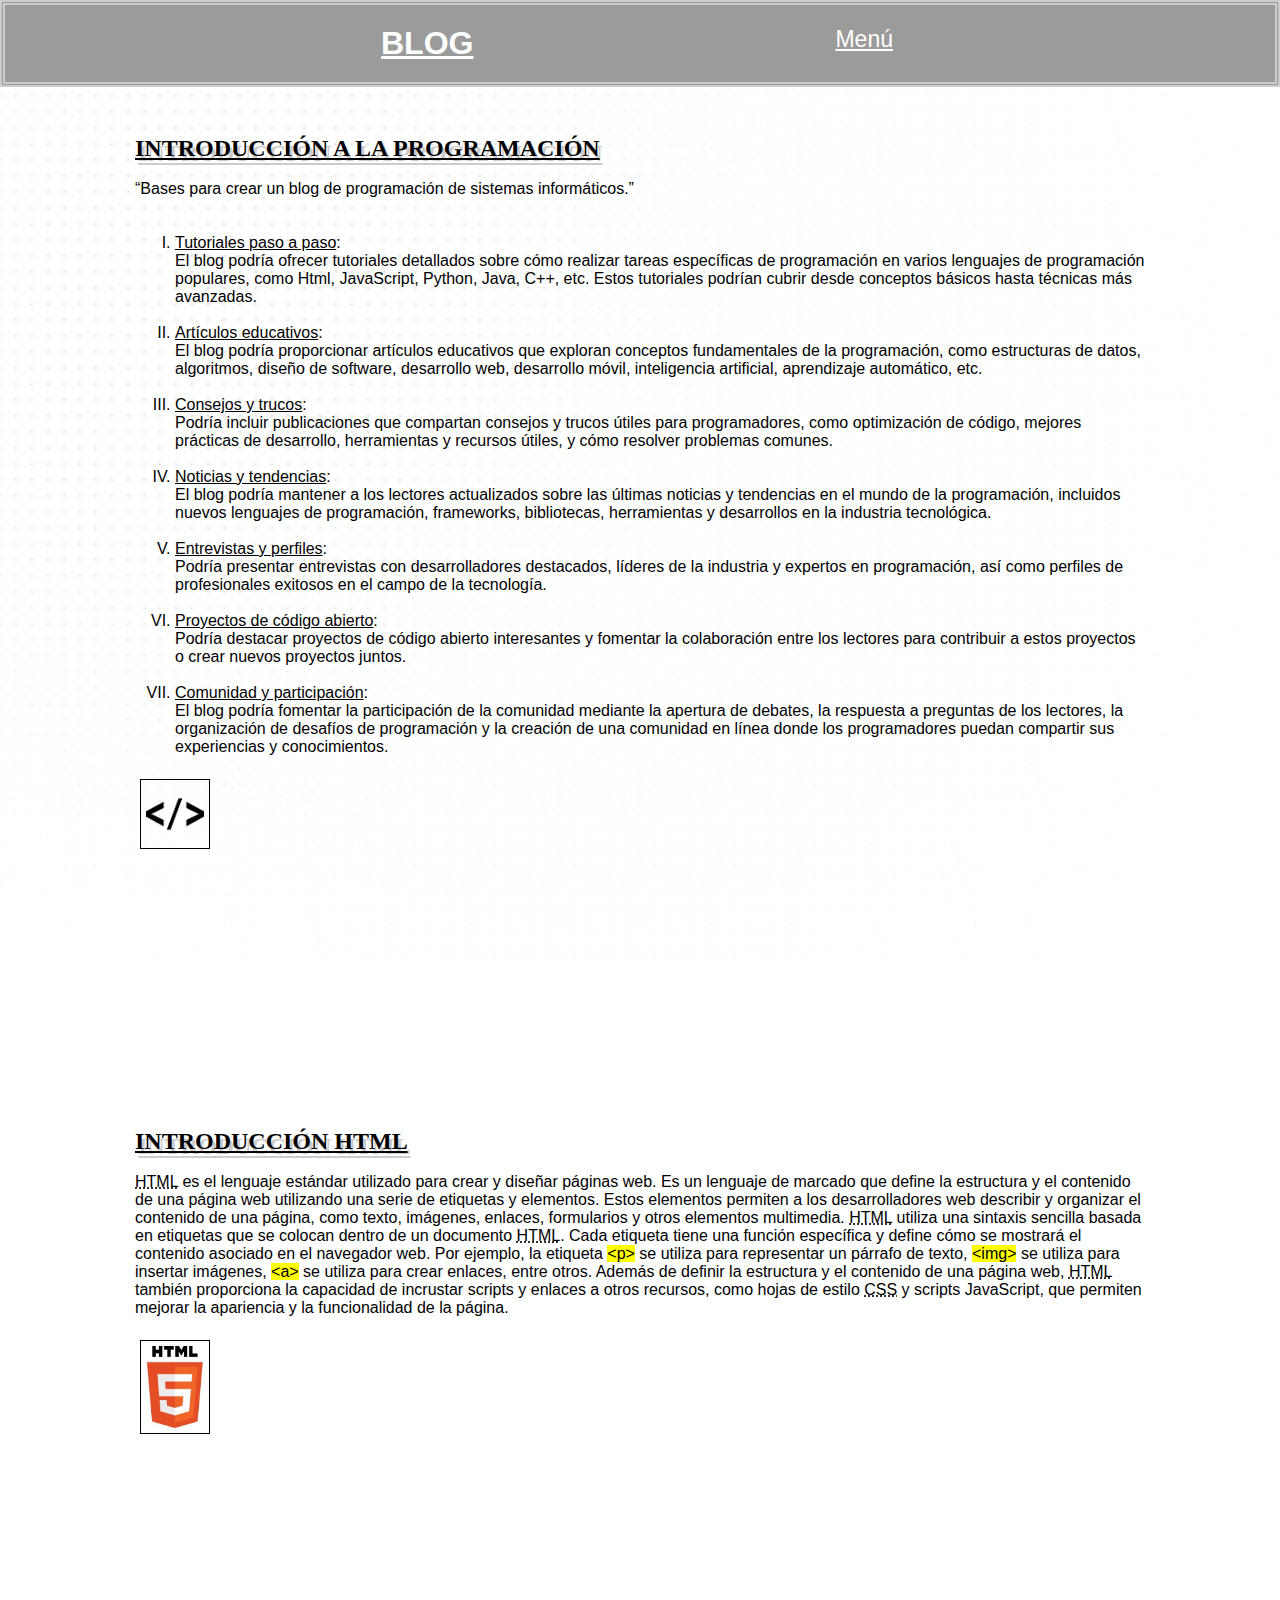
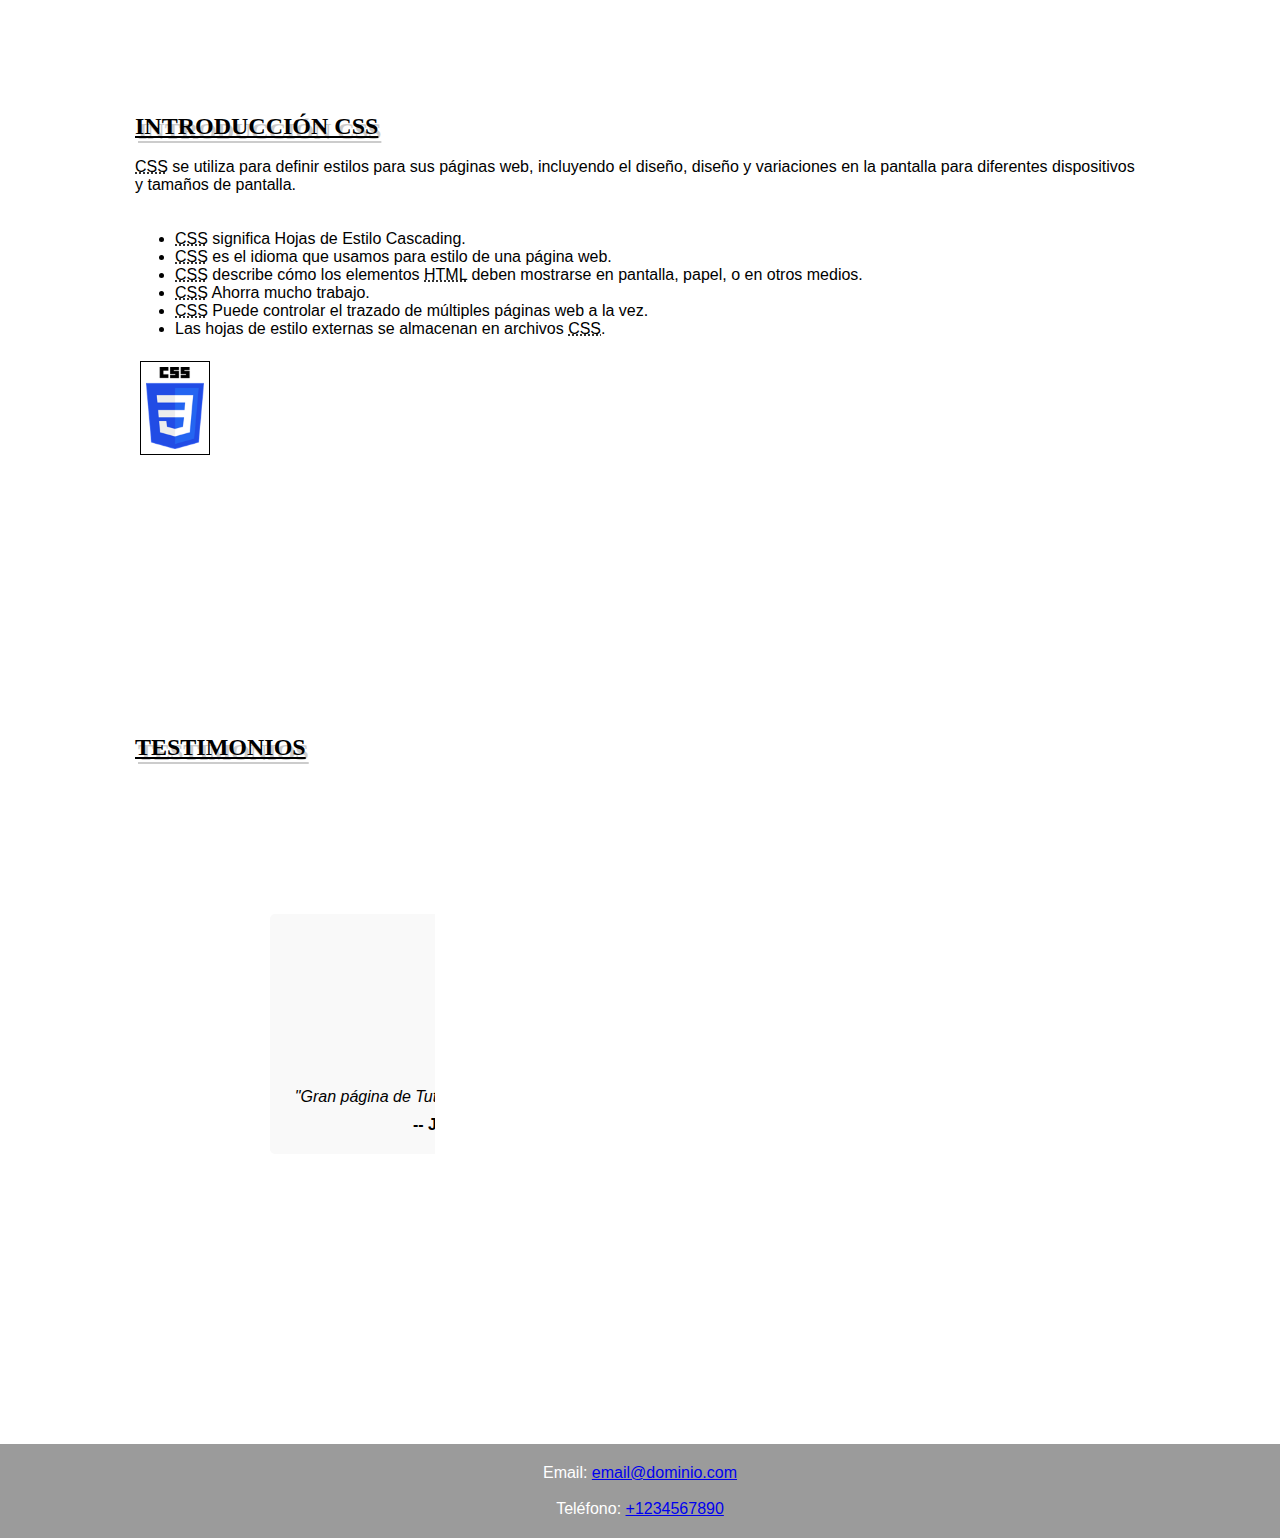
==== blog.html @ ae67fe19 "Cambios Testimonios" ====
<!-- Ejercicio 1: Crear un elemento div en HTML con clase "mi-contenedor"  -->
<!-- Ejercicio 2: Creación de un Diseño Responsivo con Media Queries -->
<!-- Ejercicio 3: Implementación Básica de Efecto Parallax con CSS -->
<!-- Ejercicio 4: Diseño de Galería de Imágenes con Efectos de Hover -->
<!-- Ejercicio 5: Diseño menú de navegación horizontal con CSS para personalizar colores, bordes y dimensiones -->
<!-- Ejercicio 6: Diseño de una Barra de Navegación Responsiva -->
<!-- Ejercicio 7: Efecto de Opacidad en Galería de Imágenes -->
<!-- Ejercicio 8: Implementación de Video de Fondo en una Página Web -->
<!-- Ejercicio 9: Estilización de Encabezados con Efectos de Texto CSS -->
<!-- Ejercicio 10: Diseño de una Sección de Testimonios con Scroll Horizontal -->
<!DOCTYPE html>
<html lang="en" id="inicio">
<head>
    <meta name="descripcion" content="Blog">
    <meta name="autor" content="Jordi">
    <meta charset="UTF-8">
    <meta name="viewport" content="width=device-width, initial-scale=1.0">
    <title>Blog</title>
    <!-- Se añade un favicon a la página principal `index.html` -->
    <link rel="icon" type="image/x-icon" href="favicon.ico">
    <!-- Uso externo de CSS con link -->
    <link rel="stylesheet" href="styles.css">
</head>
<body>
    <nav>
        <header>
          <h1><ins>BLOG</ins></h1>
        </header>
        <div class="menu">
           <button class="menu-boton"><ins>Menú</ins></button>
           <ul class="menu-lista">
              <li><a href="#inicio">Inicio</a></li>
              <li><a href="#prog">Programación</a></li>
              <li><a href="#html">HTML</a></li>
              <li><a href="#css">CSS</a></li>
              <li><a href="#Testimonios">Testimonios</a></li>
           </ul>
        </div>
    </nav>
    <section>
          <article id="prog">
             <div id="contenedor_img-1">
                 <h2><ins>Introducción a la Programación</ins></h2>
                 <br>
                 <p><q>Bases para crear un blog de programación de sistemas informáticos.</q></p>
                 <br><br>
                 <ol  type="I">
                  <li>
                    <p><ins>Tutoriales paso a paso</ins>:</p>
                  <p>El blog podría ofrecer tutoriales detallados sobre cómo realizar tareas específicas de programación en varios lenguajes de programación populares, como Html, JavaScript, Python, Java, C++, etc. Estos tutoriales podrían cubrir desde conceptos básicos hasta técnicas más avanzadas.</p>
                  </li><br><li>
                    <p><ins>Artículos educativos</ins>:</p>
                  <p>El blog podría proporcionar artículos educativos que exploran conceptos fundamentales de la programación, como estructuras de datos, algoritmos, diseño de software, desarrollo web, desarrollo móvil, inteligencia artificial, aprendizaje automático, etc.</p>
                  </li><br><li>
                    <p><ins>Consejos y trucos</ins>:</p>
                  <p>Podría incluir publicaciones que compartan consejos y trucos útiles para programadores, como optimización de código, mejores prácticas de desarrollo, herramientas y recursos útiles, y cómo resolver problemas comunes.</p>
                  </li><br><li>
                    <p><ins>Noticias y tendencias</ins>:</p>
                  <p>El blog podría mantener a los lectores actualizados sobre las últimas noticias y tendencias en el mundo de la programación, incluidos nuevos lenguajes de programación, frameworks, bibliotecas, herramientas y desarrollos en la industria tecnológica.</p>
                  </li><br><li>
                    <p><ins>Entrevistas y perfiles</ins>:</p>
                  <p>Podría presentar entrevistas con desarrolladores destacados, líderes de la industria y expertos en programación, así como perfiles de profesionales exitosos en el campo de la tecnología.</p>
                  </li><br><li>
                    <p><ins>Proyectos de código abierto</ins>:</p>
                  <p>Podría destacar proyectos de código abierto interesantes y fomentar la colaboración entre los lectores para contribuir a estos proyectos o crear nuevos proyectos juntos.</p>
                  </li><br><li>
                    <p><ins>Comunidad y participación</ins>:</p>
                  <p>El blog podría fomentar la participación de la comunidad mediante la apertura de debates, la respuesta a preguntas de los lectores, la organización de desafíos de programación y la creación de una comunidad en línea donde los programadores puedan compartir sus experiencias y conocimientos.</p>
                  </li>
                </pre>
              </ol>
                <br>
                 <img src="code.png">
              </div>
          </article>
        <article  id="html">
          <div id="contenedor_img-2">
             <h2><ins>Introducción HTML</ins></h2>
             <br>
             <p><abbr title="(HyperText Markup Language)">HTML</abbr> es el lenguaje estándar utilizado para crear y diseñar páginas web. Es un lenguaje de marcado que define la estructura y el contenido de una página web utilizando una serie de etiquetas y elementos. Estos elementos permiten a los desarrolladores web describir y organizar el contenido de una página, como texto, imágenes, enlaces, formularios y otros elementos multimedia.
             <abbr title="(HyperText Markup Language)">HTML</abbr> utiliza una sintaxis sencilla basada en etiquetas que se colocan dentro de un documento <abbr title="(HyperText Markup Language)">HTML</abbr>. Cada etiqueta tiene una función específica y define cómo se mostrará el contenido asociado en el navegador web. Por ejemplo, la etiqueta <mark>&lt;p&gt</mark> se utiliza para representar un párrafo de texto, <mark>&lt;img&gt</mark> se utiliza para insertar imágenes, <mark>&lt;a&gt</mark> se utiliza para crear enlaces, entre otros.
             Además de definir la estructura y el contenido de una página web, <abbr title="(HyperText Markup Language)">HTML</abbr> también proporciona la capacidad de incrustar scripts y enlaces a otros recursos, como hojas de estilo <abbr title="(Cascading Style Sheets)">CSS</abbr> y scripts JavaScript, que permiten mejorar la apariencia y la funcionalidad de la página.</p>
             <br>
             <img src="html.jpg">
          </div>
        </article>
        <article id="css">
          <div id="contenedor_img-3">
             <h2><ins>Introducción CSS</ins></h2>
             <br>
             <p><abbr title="(Cascading Style Sheets)">CSS</abbr> se utiliza para definir estilos para sus páginas web, incluyendo el diseño, diseño y variaciones en la pantalla para diferentes dispositivos y tamaños de pantalla.</p>
             <br><br>
             <ul type="dots">
              <li><p><abbr title="(Cascading Style Sheets)">CSS</abbr> significa Hojas de Estilo Cascading.</p></li>
              <li><p><abbr title="(Cascading Style Sheets)">CSS</abbr> es el idioma que usamos para estilo de una página web.</p></li>
              <li><p><abbr title="(Cascading Style Sheets)">CSS</abbr> describe cómo los elementos <abbr title="(HyperText Markup Language)">HTML</abbr> deben mostrarse en pantalla, papel, o en otros medios.</p></li>
              <li><p><abbr title="(Cascading Style Sheets)">CSS</abbr> Ahorra mucho trabajo.</p></li> 
              <li><p><abbr title="(Cascading Style Sheets)">CSS</abbr> Puede controlar el trazado de múltiples páginas web a la vez.</p></li> 
              <li><p>Las hojas de estilo externas se almacenan en archivos <abbr title="(Cascading Style Sheets)">CSS</abbr>.</p></li>
            </ul>
             <br>
             <img src="CSS.png">
          </div>
        </article>
        <article id="Testimonios">
           <div id="contenedor_img-4">
              <h2><ins>Testimonios</ins></h2>
              <br>
              <div class="contenedor-testimonios">
                      <div class="testimonio">
                        <video autoplay muted loop id="mi_video">
                          <source src="matrix.mp4" type="video/mp4">
                        </video>
                        <p class="texto">"Gran página de Tutoriales informáticos!"</p>
                        <p class="autor">-- Jordi </p>
                      </div>
                      <div class="testimonio">
                        <video autoplay muted loop id="mi_video">
                          <source src="matrix.mp4" type="video/mp4">
                        </video>
                        <p class="texto">"Espero que añadan más contenido!"</p>
                        <p class="autor">-- Javi </p>
                      </div>
              </div>
          </div>
       </article>
    </section>
    <footer>
        <p>Email: <a href="mailto:email@dominio.com">email@dominio.com</a></p>
        <br>
        <p>Teléfono: <a href="tel:+1234567890">+1234567890</a></p>
    </footer>
</body>
</html>
---- styles.css ----
/* Reset CSS */
* {
   margin: 0;
   box-sizing: border-box;
}

/* Style */
a:hover {
   background-color: rgb(0, 0, 0);
   color: #ffffff;
}

body {
   font-family: Arial, sans-serif;
}

footer {
   width: 100%;
   margin: auto;
   padding: 20px;
   background-color: #9b9b9b;
   color:white;
   text-align: center;
}

/* Ejercicio 1: Crear un elemento div en HTML con id "contenedor" */
/* Ejercicio 3: Implementación Básica de Efecto Parallax con CSS */
#contenedor_img-1 {
   /* Estilos para la primera capa */
   background-image: url("blanco.jpg");
   background-attachment: fixed;
   position: relative;
   background-repeat: no-repeat;
   background-size:cover;
}

#contenedor_img-2 {
   /* Estilos para la segunda capa */
   background-image: url("rojo.jpg");
   background-attachment: fixed;
   position: relative;
   background-repeat: no-repeat;
   background-size:cover;
}

#contenedor_img-3 {
   /* Estilos para la segunda capa */
   background-image: url("azul.jpg");
   background-attachment: fixed;
   position: relative;
   background-repeat: no-repeat;
   background-size:cover;
}

#contenedor_img-4 {
   /* Estilos para la segunda capa */
   background-image: url("verde.jpg");
   background-attachment: fixed;
   position: relative;
   background-repeat: no-repeat;
   background-size:cover;
}

/* Ejercicio 5: Diseño menú de navegación horizontal con CSS para personalizar colores, bordes y dimensiones */
/* display:flex - menú en línea con espacios */
nav {
   display: flex;
   justify-content:space-evenly;
   border: 5px solid #ccc;
   border-style:double;
   padding: 20px;
   position: fixed;
   z-index: 1;
   width: 100%;
   background-color: #9b9b9b;
   color:white;
}

/* Ejercicio 9: Estilización de Encabezados con Efectos de Texto CSS */
section {
   article div h2 {
      text-shadow: 3px 5px #ccc;
      font-family: Italic, serif;
      text-transform: uppercase;
   }
}

/* Ejercicio 6: Diseño de una Barra de Navegación Responsiva */
.menu {
   position: relative;
   display: inline-block;
 }
 
 .menu-boton {
   background-color: inherit;
   font-size: 23px;
   color: inherit;
   padding: 10px auto;
   border: none;
   cursor: pointer;
 }
 
 .menu-lista {
   position: absolute;
   list-style-type: none;
   padding: 0;
   background-color: #f9f9f9;
   box-shadow: 0px 8px 16px 0px rgba(0,0,0,0.2);
   display: none;
 }
 
 .menu-lista li {
   padding: 10px;
 }
 
 .menu-lista li a {
   color: black;
   text-decoration: none;
 }
 
 .menu-lista li a:hover {
   background-color: #ccc;
 }
 
 .menu:hover .menu-lista {
   display: block;
 }
 
/* Ejercicio 4: Diseño de Galería de Imágenes con Efectos de img:hover */
/* Ejercicio 7: Efecto de Opacidad en Galería de Imágenes */
img:hover {
   background-color: rgb(255, 255, 255);
   color: #000000;
   border: 1px solid black;
   opacity:50%;
   transform: scale(1.5);
   }

article img {
   border: 1px solid black;
   padding: 5px;
   margin: 5px;
   max-width: 70px;
}

article div {
   padding: 15vh;
}

section::after {
   content: "";
   display: table;
   clear: both;
}

/* Ejercicio 8: Implementación de Video de Fondo en una Página Web */
/* Ejercicio 10: Diseño de una Sección de Testimonios con Scroll Horizontal */
 .contenedor-testimonios, #mi_video  {
   text-align: center;
   height: auto;
   max-width: 300px;
   overflow-x: auto;
   white-space: nowrap;
 }

 .testimonio {
   background-color: #f9f9f9;
   border-radius: 5px;
   padding: 20px;
   margin-bottom: 20px;
   display: inline-block;
 }
 
 .texto {
   font-style: italic;
   margin-bottom: 10px;
 }
 
 .autor {
   font-weight: bold;
 }

/* Ejercicio 2: Creación de un Diseño Responsivo con Media Queries - 768px */
@media only screen and (max-width: 768px) {
   footer {
      display: flexbox;
      flex-wrap: wrap; /* coloca los elementos en col si no hay expacio en fila */
   }

   article div {
      padding-left: 1vh;
      padding-top: 25vh;
   }

   article img {
      display: flex;
      height: auto;
      max-width: 50px;
   }

   #contenedor_img-1, #contenedor_img-2, #contenedor_img-3 {
      display:flexbox;
      flex-wrap: wrap;
      background-size:auto;
   }
   #mi_video, .contenedor-testimonios {
      height: auto;
      max-width: auto;
    }
}
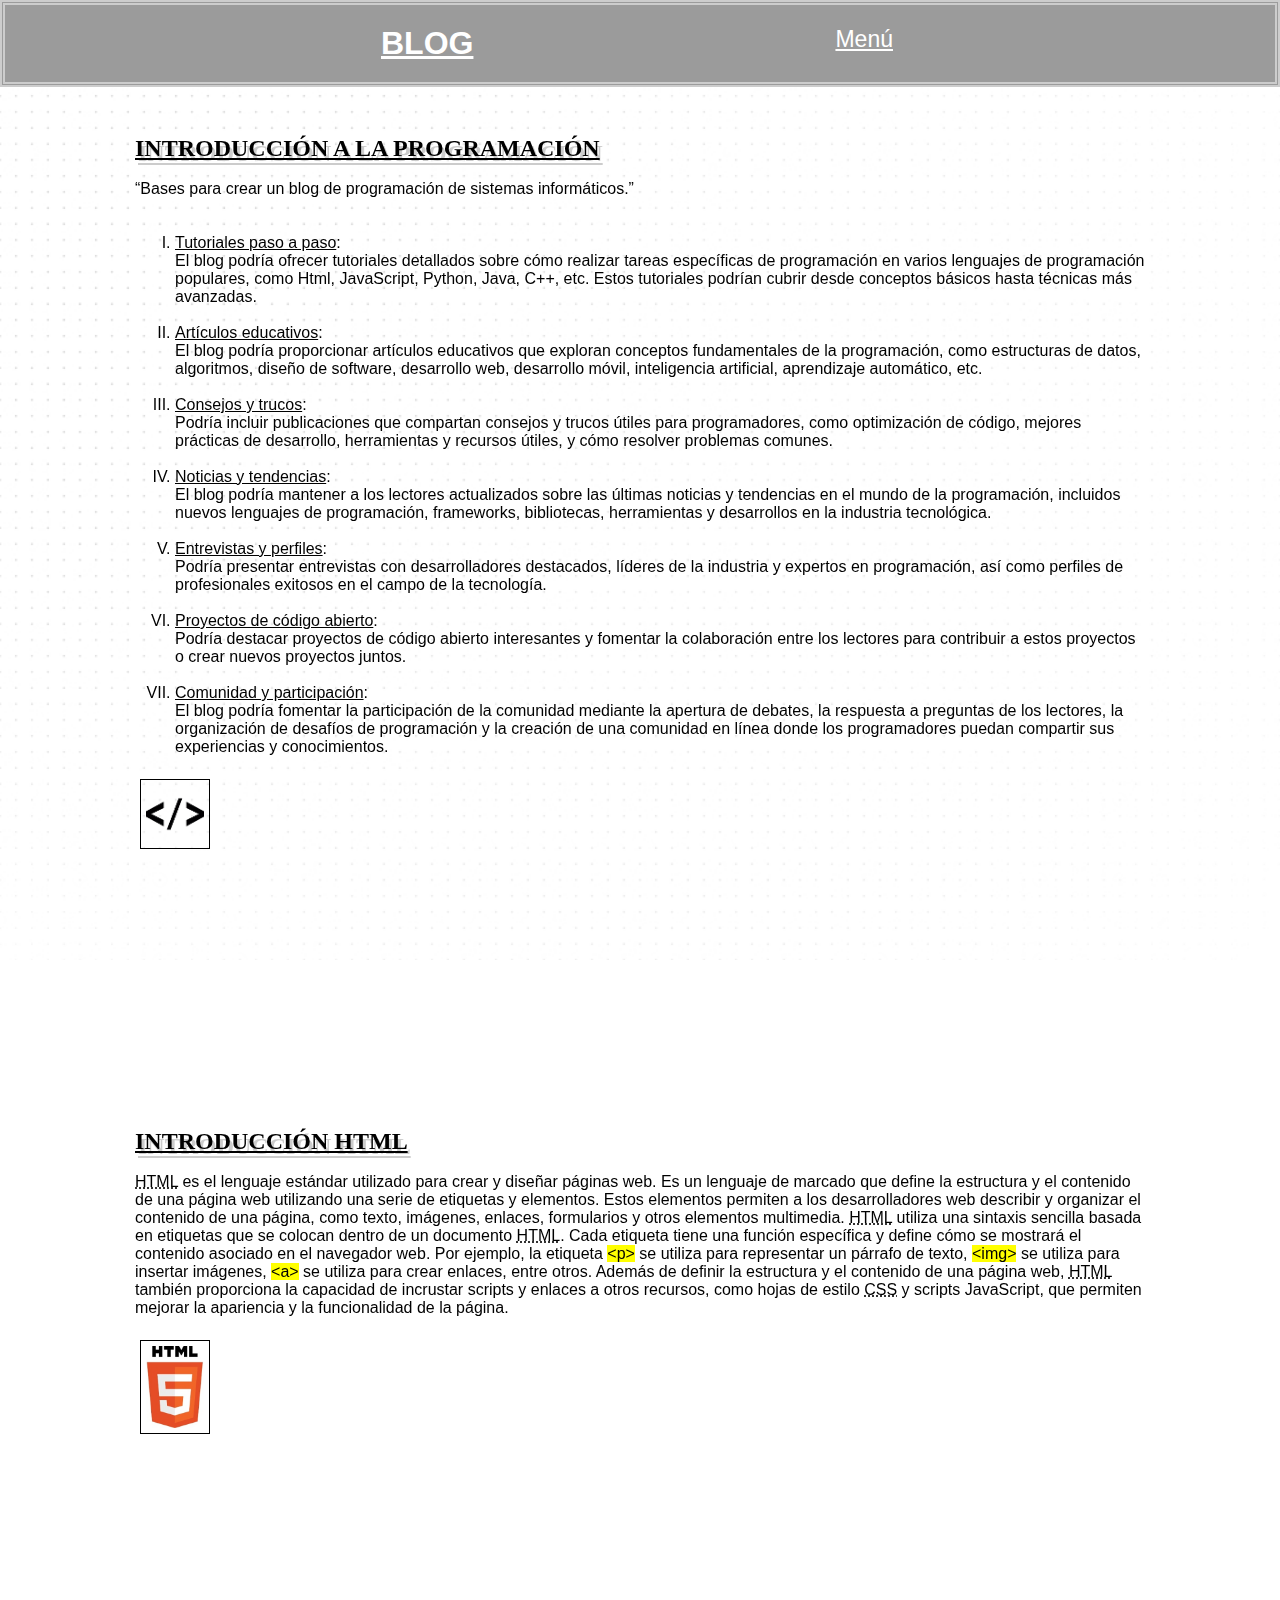
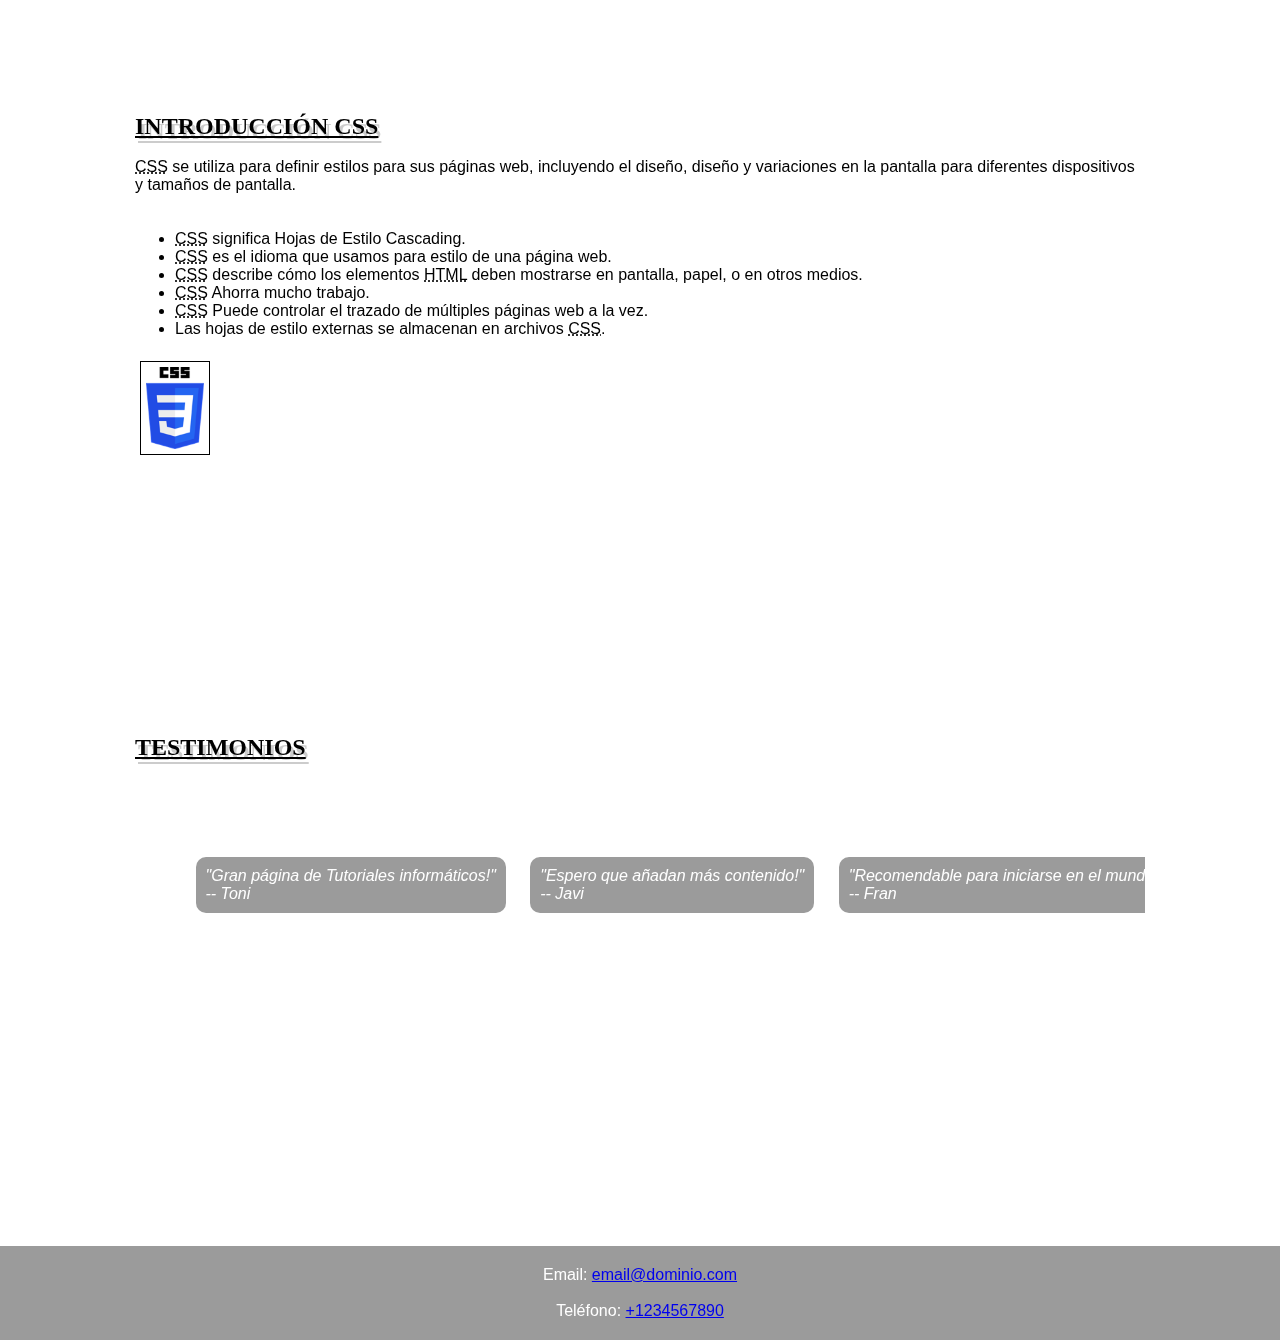
==== commit 41f1fd0a: "Cambios scroll Testimonios" ====
--- a/blog.html
+++ b/blog.html
@@ -71,7 +71,7 @@
               </ol>
                 <br>
                  <img src="code.png">
-              </div>
+             </div>
           </article>
         <article  id="html">
           <div id="contenedor_img-2">
@@ -102,28 +102,32 @@
              <img src="CSS.png">
           </div>
         </article>
-        <article id="Testimonios">
-           <div id="contenedor_img-4">
-              <h2><ins>Testimonios</ins></h2>
-              <br>
-              <div class="contenedor-testimonios">
+        <div class="article" id="Testimonios">
+           <h2><ins>Testimonios</ins></h2>
+              <div class="contenedor-video">
+                  <video autoplay muted loop>
+                      <source src="blanco.mp4" type="video/mp4">
+                  </video>
+                    <div class="contenedor-testimonios">
                       <div class="testimonio">
-                        <video autoplay muted loop id="mi_video">
-                          <source src="matrix.mp4" type="video/mp4">
-                        </video>
-                        <p class="texto">"Gran página de Tutoriales informáticos!"</p>
-                        <p class="autor">-- Jordi </p>
+                        <p>"Gran página de Tutoriales informáticos!"</p>
+                        <p>-- Toni </p>
                       </div>
                       <div class="testimonio">
-                        <video autoplay muted loop id="mi_video">
-                          <source src="matrix.mp4" type="video/mp4">
-                        </video>
-                        <p class="texto">"Espero que añadan más contenido!"</p>
-                        <p class="autor">-- Javi </p>
+                         <p>"Espero que añadan más contenido!"</p>
+                         <p>-- Javi </p>
                       </div>
+                      <div class="testimonio">
+                        <p>"Recomendable para iniciarse en el mundo de la programación."</p>
+                        <p>-- Fran </p>
+                      </div>
+                      <div class="testimonio">
+                       <p>"Gracias por los comentarios!"</p>
+                       <p>-- Jordi </p>
+                      </div>
+                    </div>
               </div>
-          </div>
-       </article>
+        </div>
     </section>
     <footer>
         <p>Email: <a href="mailto:email@dominio.com">email@dominio.com</a></p>
--- a/styles.css
+++ b/styles.css
@@ -77,13 +77,11 @@
 }
 
 /* Ejercicio 9: Estilización de Encabezados con Efectos de Texto CSS */
-section {
-   article div h2 {
+   section h2  {
       text-shadow: 3px 5px #ccc;
       font-family: Italic, serif;
       text-transform: uppercase;
    }
-}
 
 /* Ejercicio 6: Diseño de una Barra de Navegación Responsiva */
 .menu {
@@ -155,30 +153,53 @@
 
 /* Ejercicio 8: Implementación de Video de Fondo en una Página Web */
 /* Ejercicio 10: Diseño de una Sección de Testimonios con Scroll Horizontal */
- .contenedor-testimonios, #mi_video  {
-   text-align: center;
+.contenedor-testimonios {
+  position: absolute;
+  top: 40%;
+  left: 45%;
+  transform: translate(-40%, -45%);
+  width: 100%;
+  overflow: auto;
+  overflow-x:scroll; 
+  white-space: nowrap; 
+}
+
+.contenedor-video {
+   position: relative;
+   width: 100%;
+   height: 300px; 
+   overflow: hidden;
+   margin-bottom: 50px; 
+ }
+ 
+ video {
+   position: absolute;
+   top: 50%;
+   left: 50%;
+   transform: translate(-50%, -50%);
+   max-width: 100%;
+   max-height: 100%;
+   width: auto;
    height: auto;
-   max-width: 300px;
-   overflow-x: auto;
-   white-space: nowrap;
- }
-
- .testimonio {
-   background-color: #f9f9f9;
-   border-radius: 5px;
-   padding: 20px;
-   margin-bottom: 20px;
-   display: inline-block;
- }
- 
- .texto {
-   font-style: italic;
-   margin-bottom: 10px;
- }
- 
- .autor {
-   font-weight: bold;
- }
+   z-index: -1000;
+ }
+
+.testimonio {
+  display: inline-block;
+  background: #9b9b9b;
+  padding: 10px;
+  border-radius: 10px;
+  margin: 10px;
+}
+ 
+.testimonio p {
+  font-style: italic;
+  color: #ffffff;
+}
+
+.article {
+   padding: 15vh;
+}
 
 /* Ejercicio 2: Creación de un Diseño Responsivo con Media Queries - 768px */
 @media only screen and (max-width: 768px) {
@@ -187,7 +208,7 @@
       flex-wrap: wrap; /* coloca los elementos en col si no hay expacio en fila */
    }
 
-   article div {
+   article div, .article {
       padding-left: 1vh;
       padding-top: 25vh;
    }
@@ -203,8 +224,4 @@
       flex-wrap: wrap;
       background-size:auto;
    }
-   #mi_video, .contenedor-testimonios {
-      height: auto;
-      max-width: auto;
-    }
 }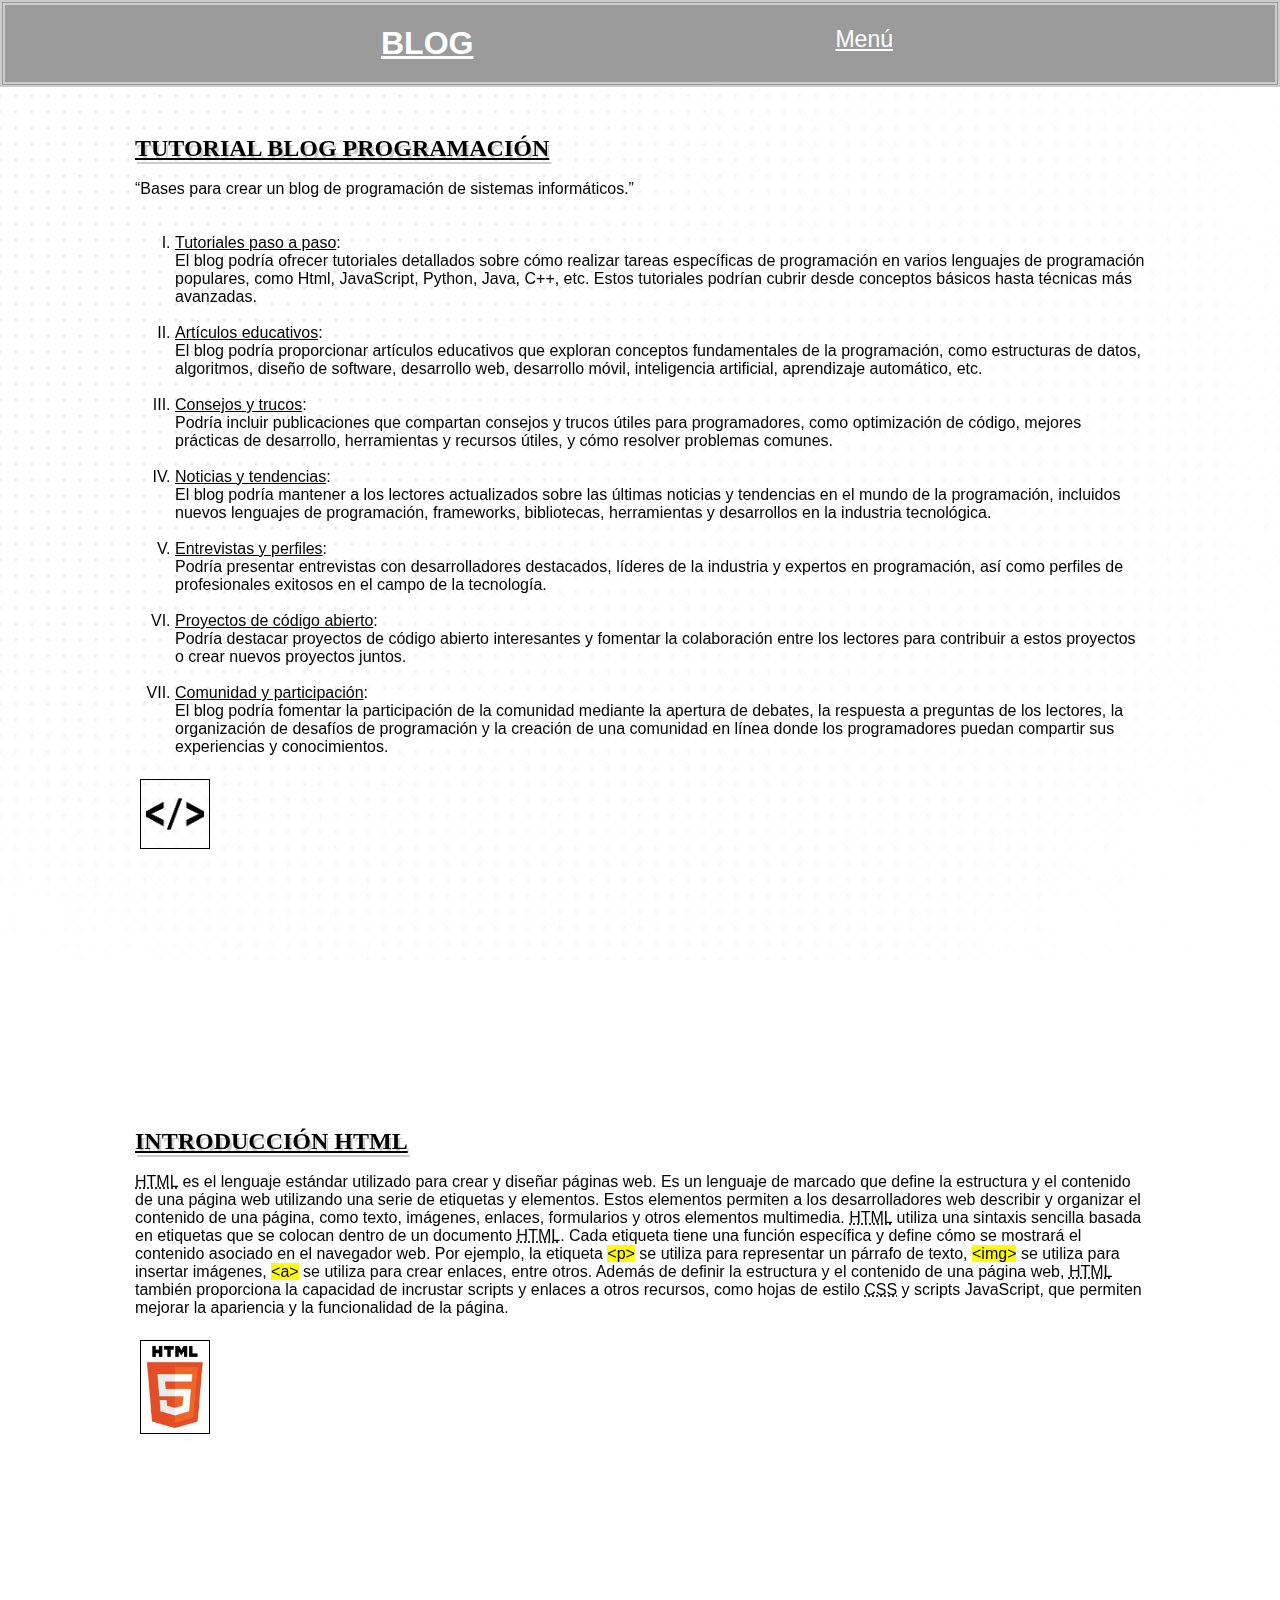
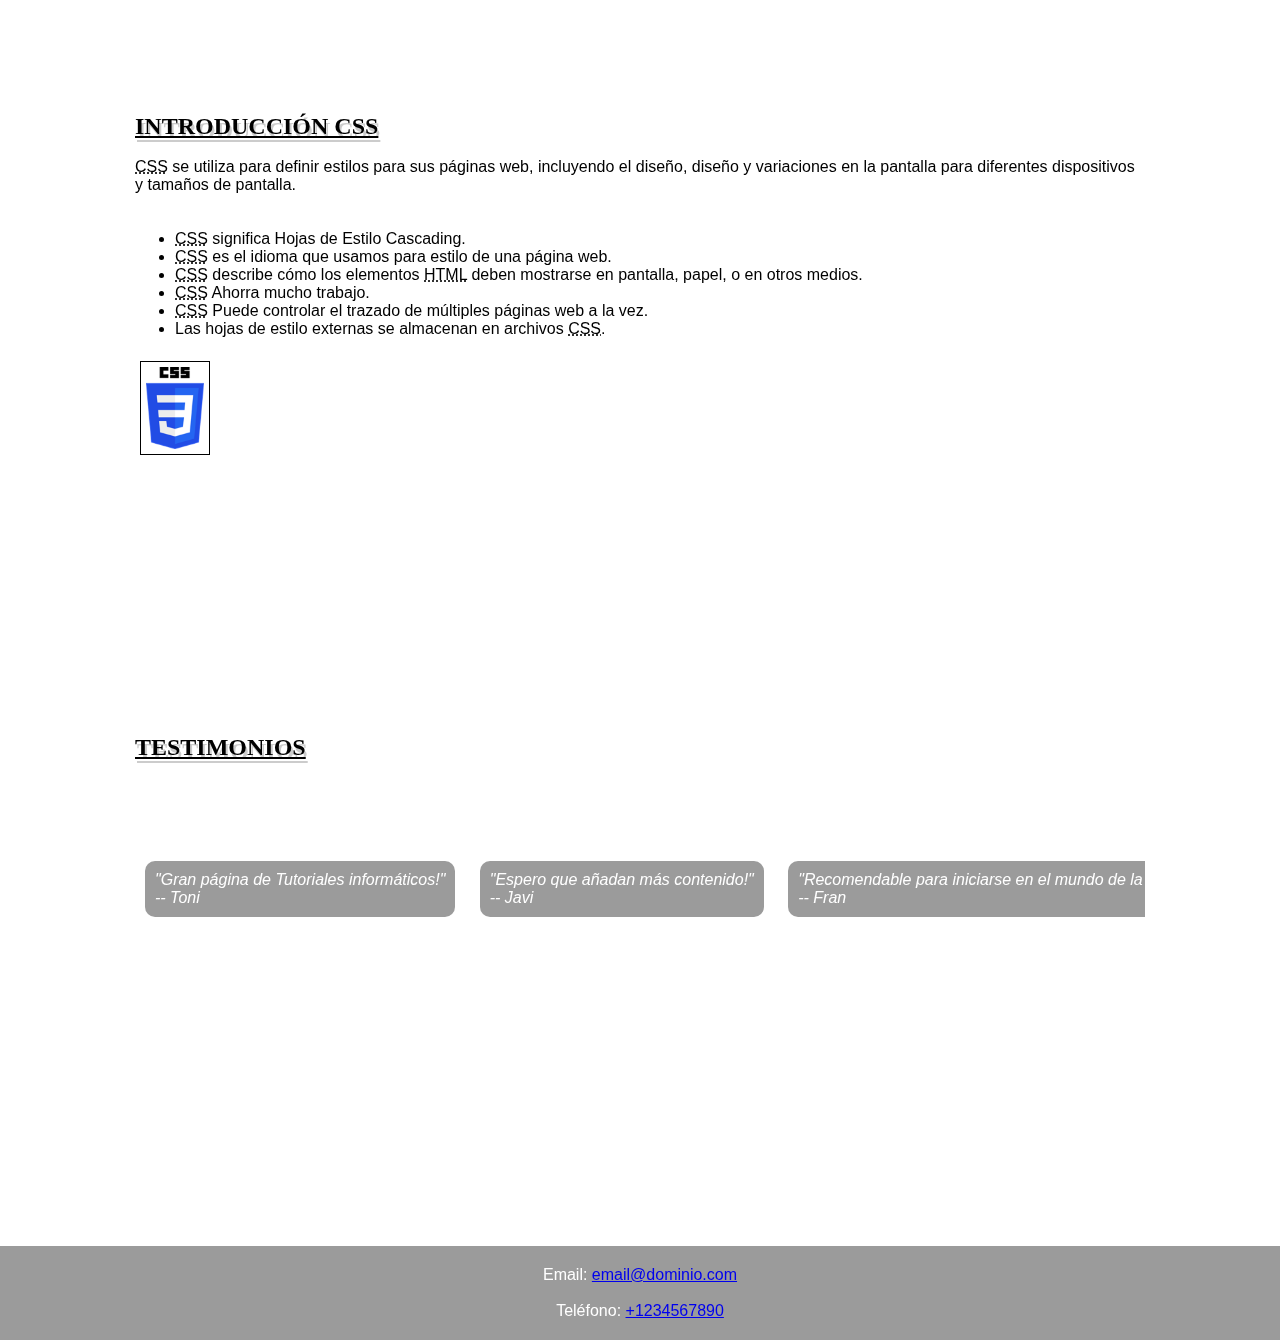
==== commit ea5d6097: "Modificacion Scroll" ====
--- a/blog.html
+++ b/blog.html
@@ -40,7 +40,7 @@
     <section>
           <article id="prog">
              <div id="contenedor_img-1">
-                 <h2><ins>Introducción a la Programación</ins></h2>
+                 <h2><ins>Tutorial Blog Programación</ins></h2>
                  <br>
                  <p><q>Bases para crear un blog de programación de sistemas informáticos.</q></p>
                  <br><br>
--- a/styles.css
+++ b/styles.css
@@ -78,7 +78,7 @@
 
 /* Ejercicio 9: Estilización de Encabezados con Efectos de Texto CSS */
    section h2  {
-      text-shadow: 3px 5px #ccc;
+      text-shadow: 2px 4px #ccc;
       font-family: Italic, serif;
       text-transform: uppercase;
    }
@@ -156,8 +156,8 @@
 .contenedor-testimonios {
   position: absolute;
   top: 40%;
-  left: 45%;
-  transform: translate(-40%, -45%);
+  left: 40%;
+  transform: translate(-40%, -40%);
   width: 100%;
   overflow: auto;
   overflow-x:scroll; 
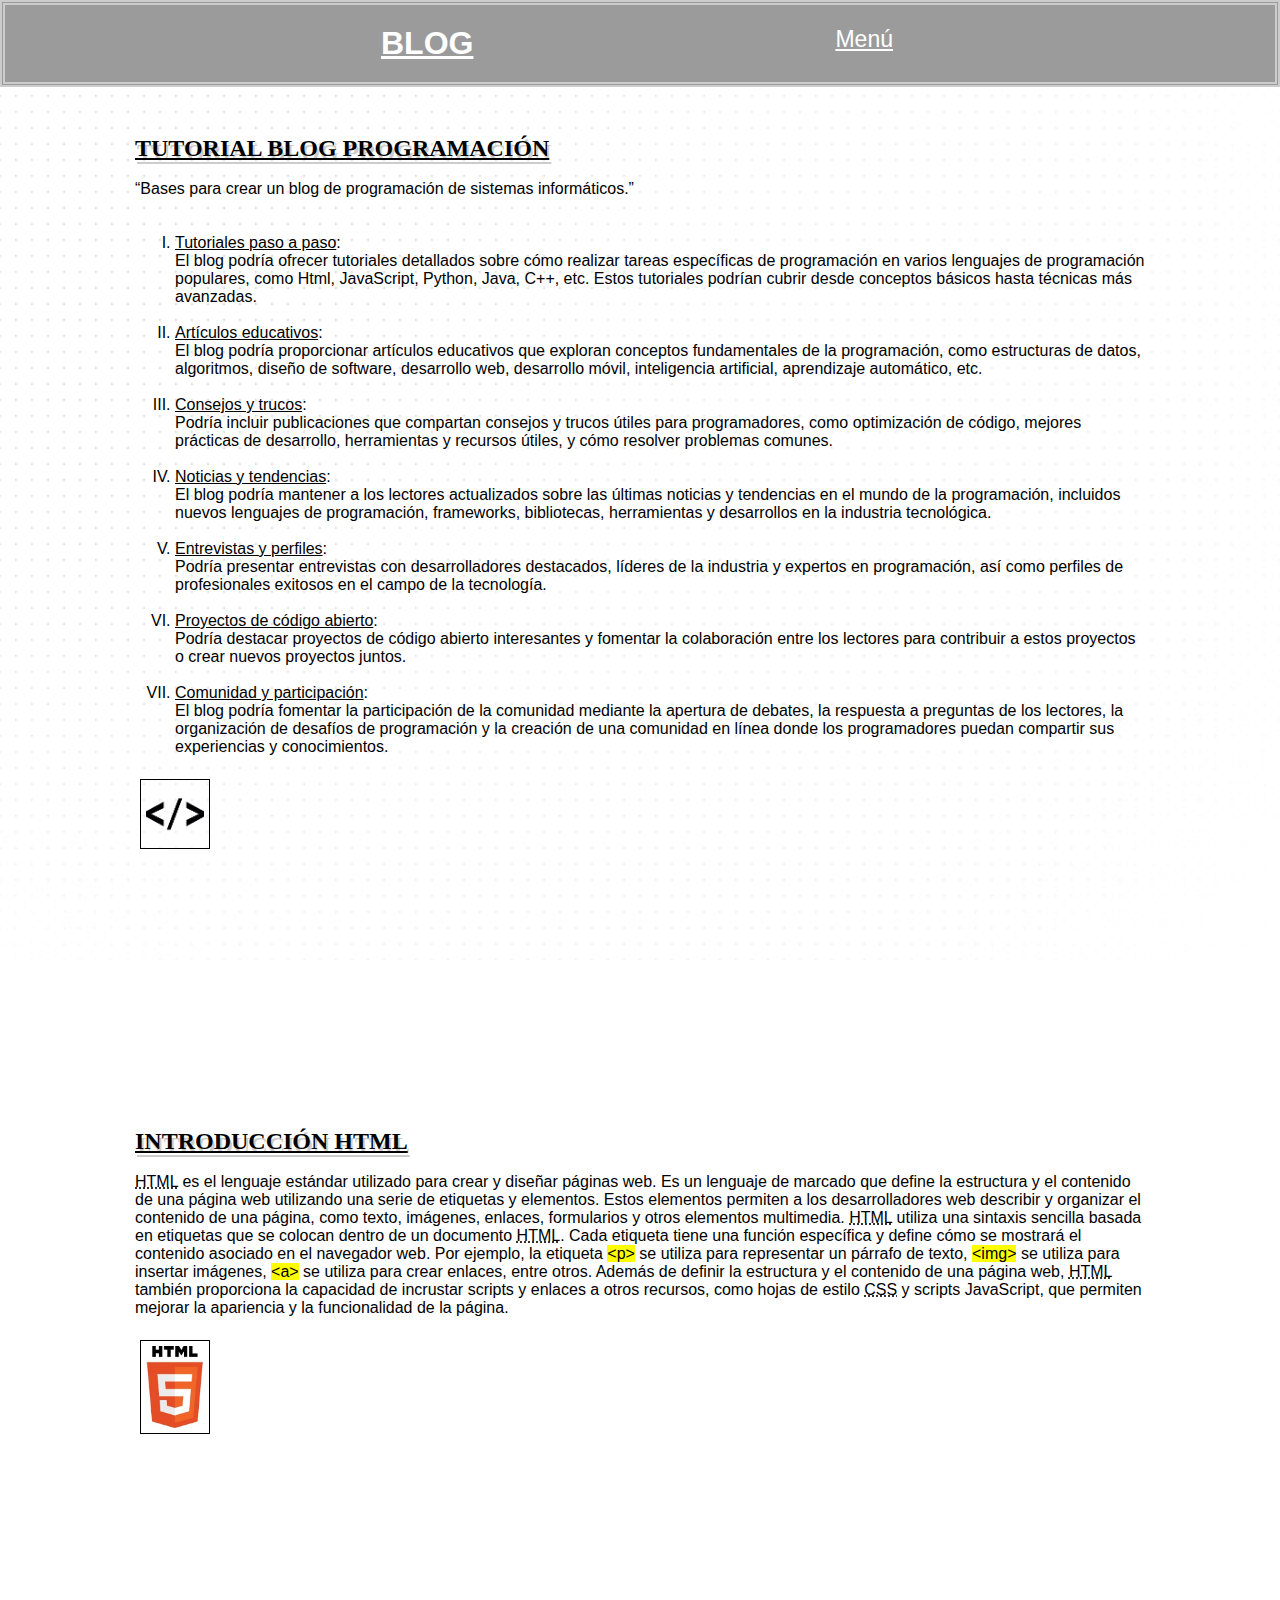
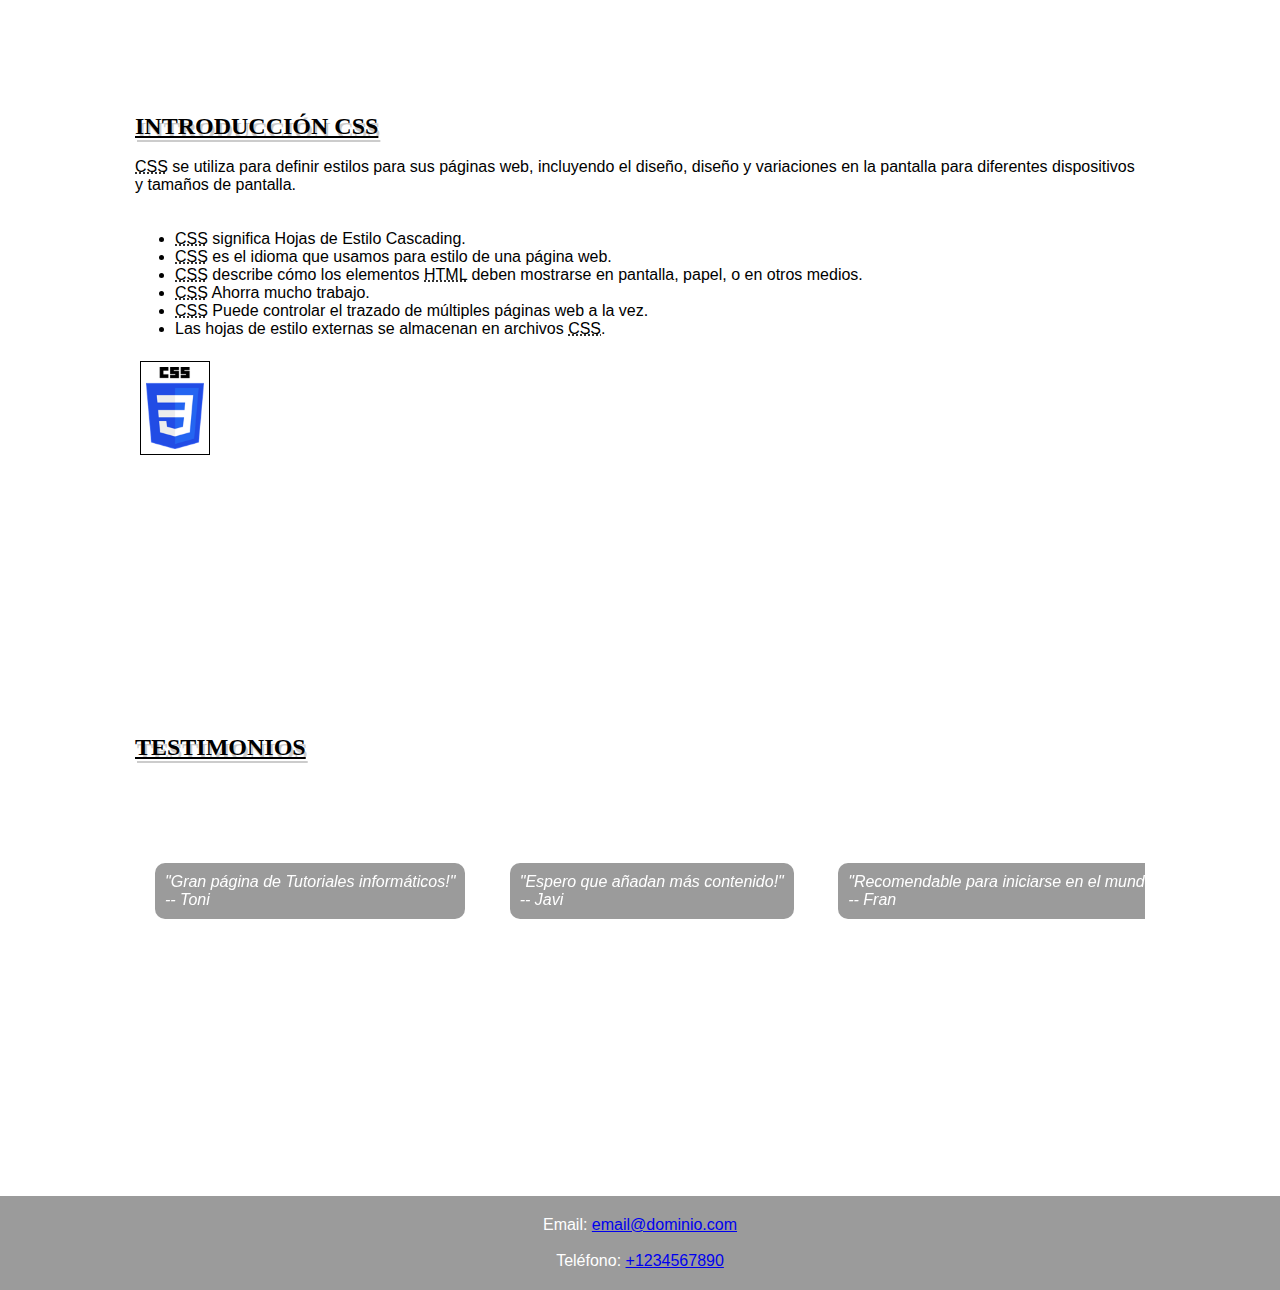
==== commit 12442585: "Pequeños cambios" ====
--- a/blog.html
+++ b/blog.html
@@ -102,8 +102,8 @@
              <img src="CSS.png">
           </div>
         </article>
-        <div class="article" id="Testimonios">
-           <h2><ins>Testimonios</ins></h2>
+        <div class="article">
+           <h2 id="Testimonios"><ins>Testimonios</ins></h2>
               <div class="contenedor-video">
                   <video autoplay muted loop>
                       <source src="blanco.mp4" type="video/mp4">
--- a/styles.css
+++ b/styles.css
@@ -159,7 +159,6 @@
   left: 40%;
   transform: translate(-40%, -40%);
   width: 100%;
-  overflow: auto;
   overflow-x:scroll; 
   white-space: nowrap; 
 }
@@ -168,8 +167,6 @@
    position: relative;
    width: 100%;
    height: 300px; 
-   overflow: hidden;
-   margin-bottom: 50px; 
  }
  
  video {
@@ -179,9 +176,6 @@
    transform: translate(-50%, -50%);
    max-width: 100%;
    max-height: 100%;
-   width: auto;
-   height: auto;
-   z-index: -1000;
  }
 
 .testimonio {
@@ -189,7 +183,7 @@
   background: #9b9b9b;
   padding: 10px;
   border-radius: 10px;
-  margin: 10px;
+  margin: 20px;
 }
  
 .testimonio p {
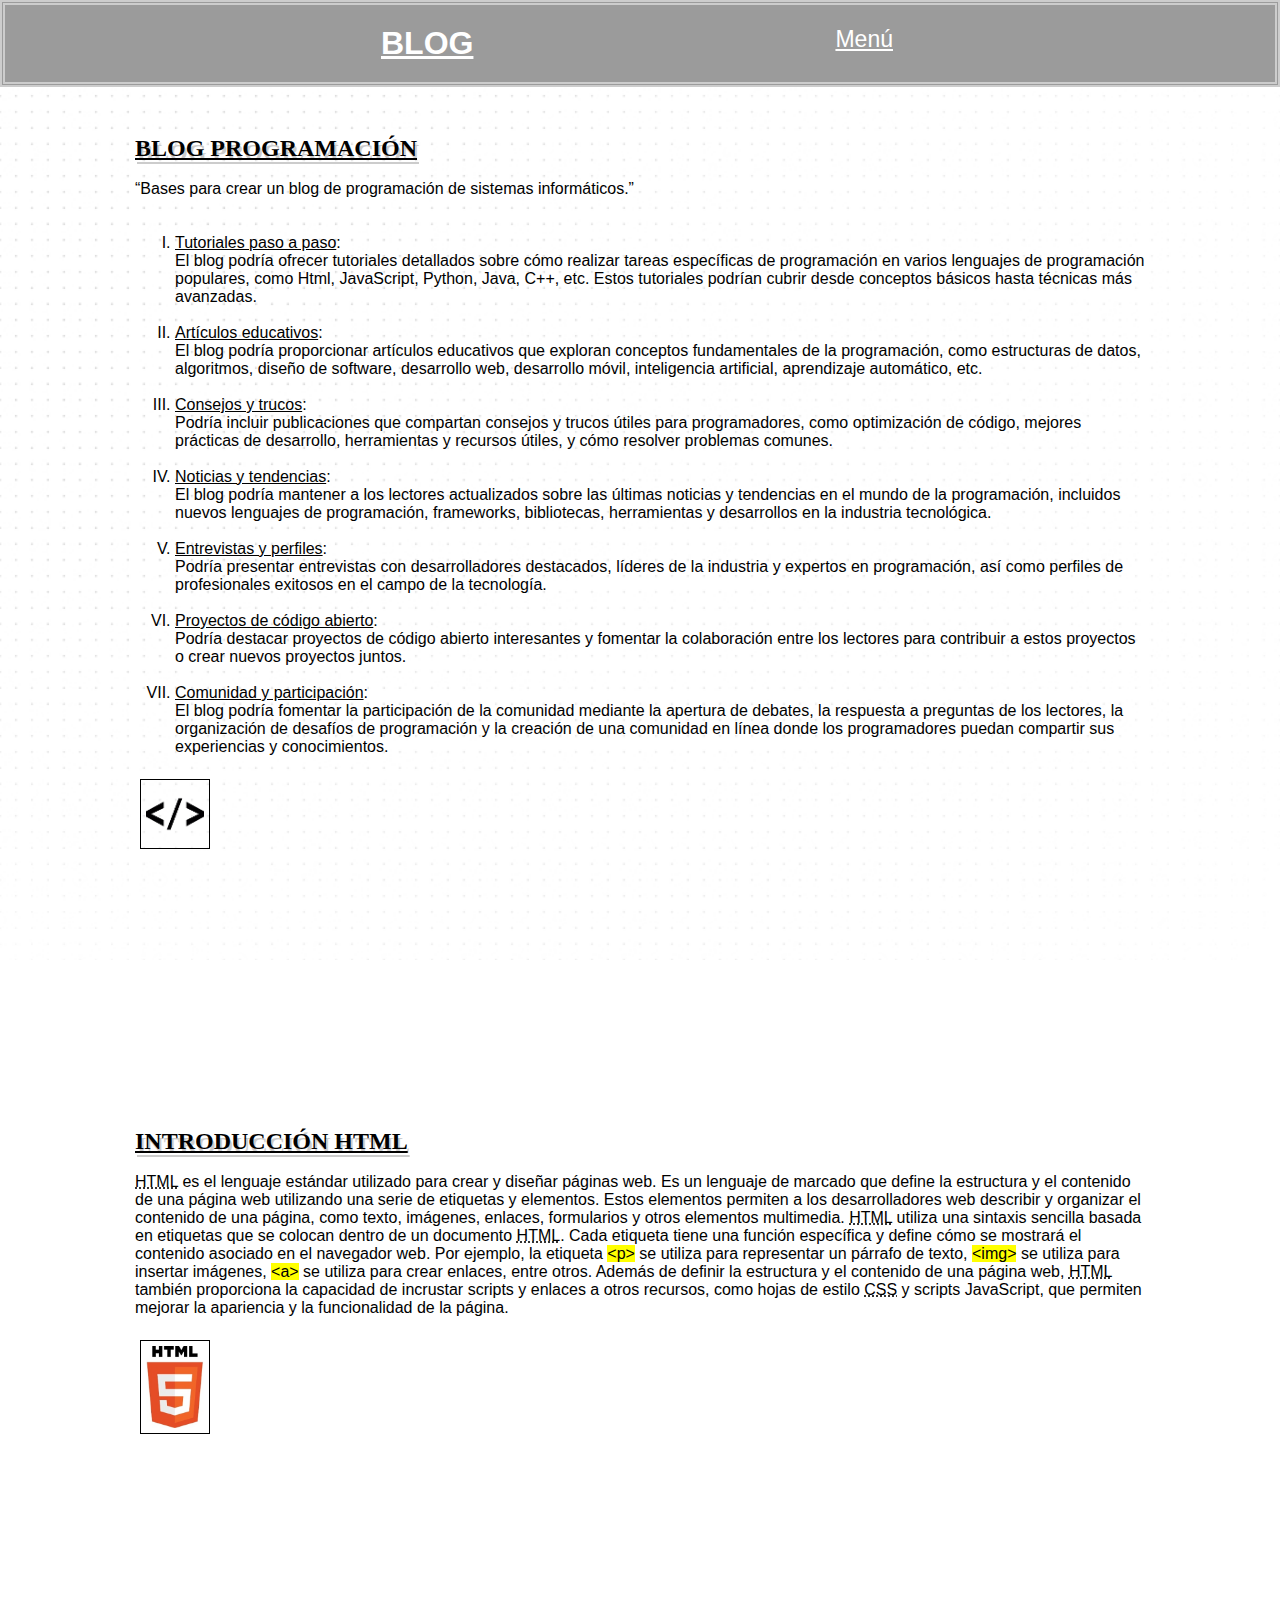
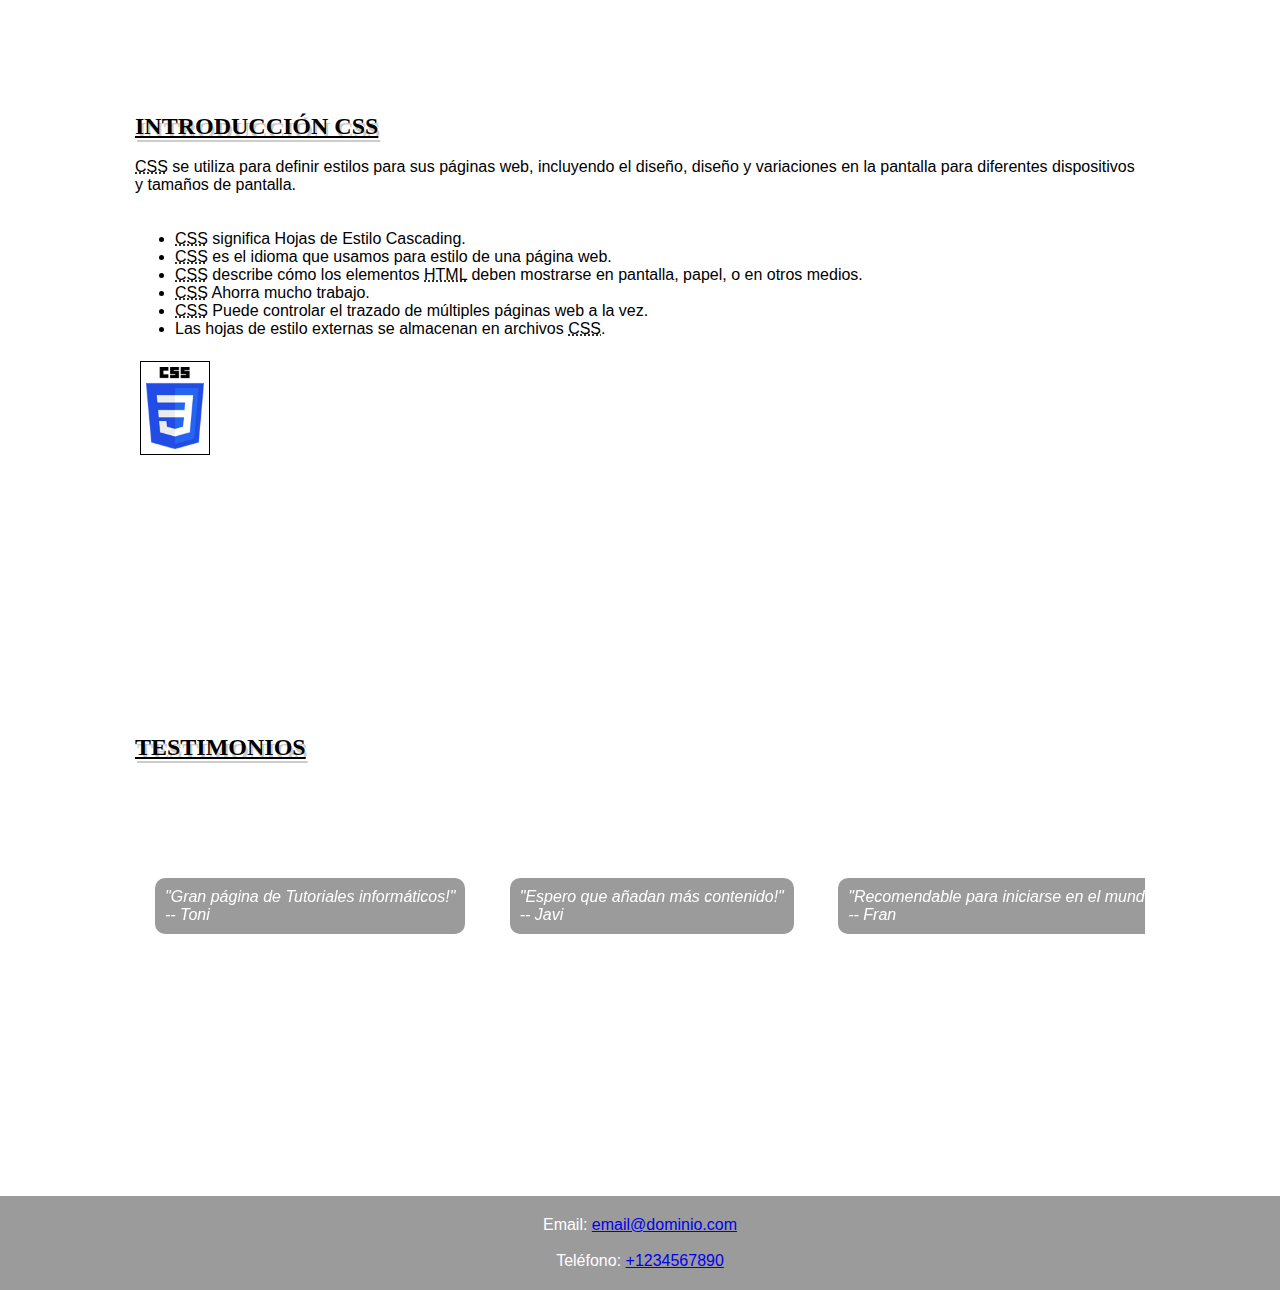
==== commit 35f6f2b2: "Cambio links internos" ====
--- a/blog.html
+++ b/blog.html
@@ -9,7 +9,7 @@
 <!-- Ejercicio 9: Estilización de Encabezados con Efectos de Texto CSS -->
 <!-- Ejercicio 10: Diseño de una Sección de Testimonios con Scroll Horizontal -->
 <!DOCTYPE html>
-<html lang="en" id="inicio">
+<html lang="en">
 <head>
     <meta name="descripcion" content="Blog">
     <meta name="autor" content="Jordi">
@@ -30,7 +30,6 @@
            <button class="menu-boton"><ins>Menú</ins></button>
            <ul class="menu-lista">
               <li><a href="#inicio">Inicio</a></li>
-              <li><a href="#prog">Programación</a></li>
               <li><a href="#html">HTML</a></li>
               <li><a href="#css">CSS</a></li>
               <li><a href="#Testimonios">Testimonios</a></li>
@@ -38,9 +37,9 @@
         </div>
     </nav>
     <section>
-          <article id="prog">
+          <article id="inicio">
              <div id="contenedor_img-1">
-                 <h2><ins>Tutorial Blog Programación</ins></h2>
+                 <h2><ins>Blog Programación</ins></h2>
                  <br>
                  <p><q>Bases para crear un blog de programación de sistemas informáticos.</q></p>
                  <br><br>
--- a/styles.css
+++ b/styles.css
@@ -155,7 +155,7 @@
 /* Ejercicio 10: Diseño de una Sección de Testimonios con Scroll Horizontal */
 .contenedor-testimonios {
   position: absolute;
-  top: 40%;
+  top: 45%;
   left: 40%;
   transform: translate(-40%, -40%);
   width: 100%;
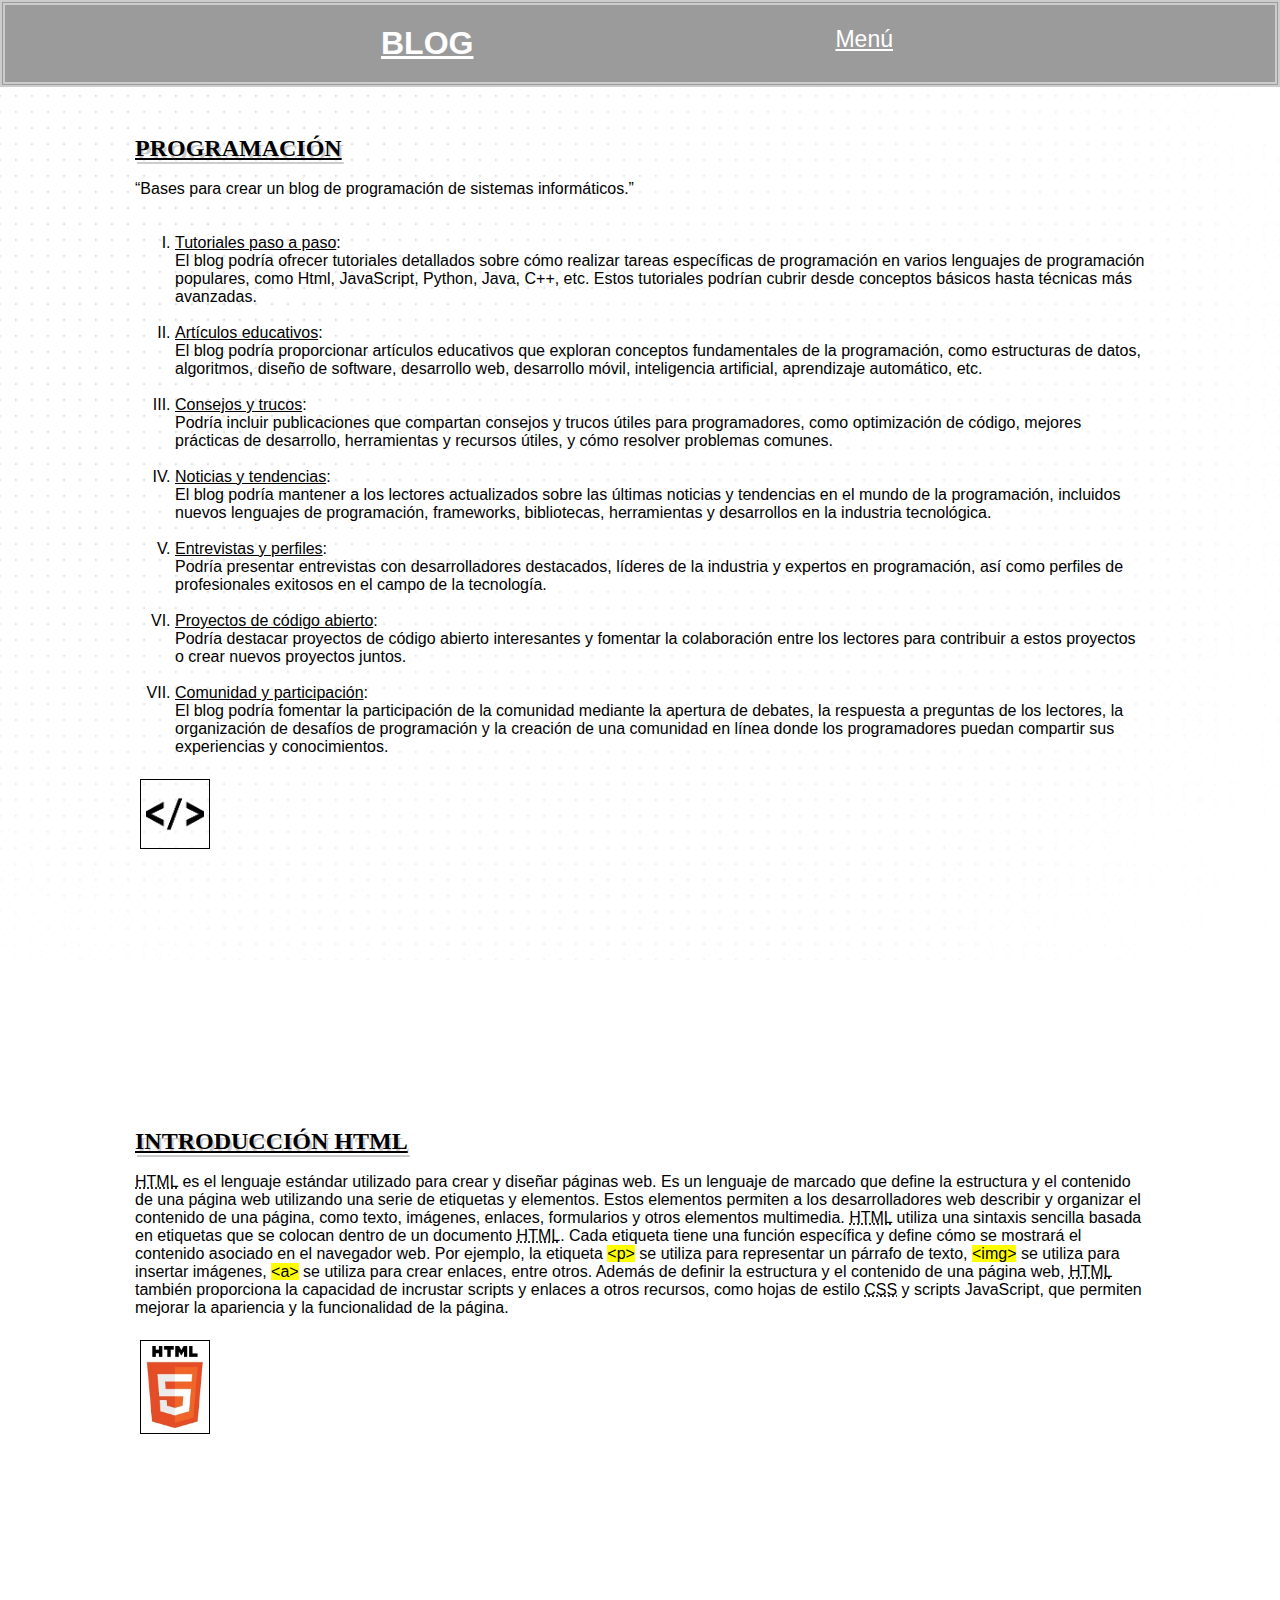
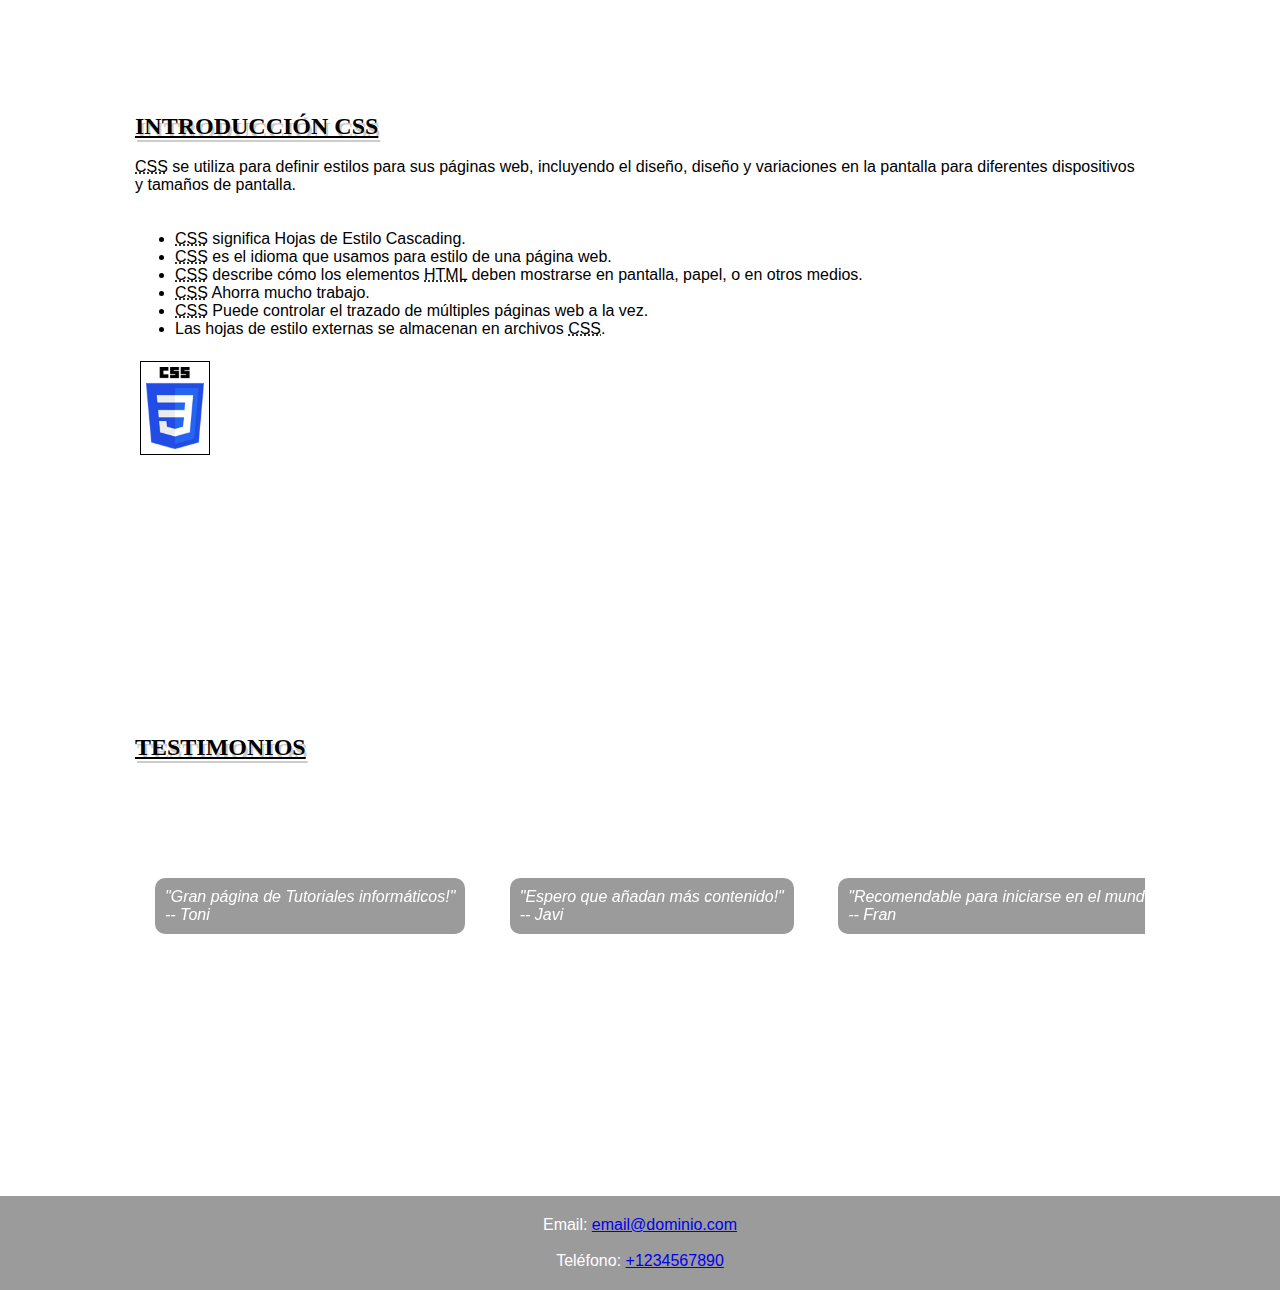
==== commit eec3eafd: "Titulo Programacion" ====
--- a/blog.html
+++ b/blog.html
@@ -39,7 +39,7 @@
     <section>
           <article id="inicio">
              <div id="contenedor_img-1">
-                 <h2><ins>Blog Programación</ins></h2>
+                 <h2><ins>Programación</ins></h2>
                  <br>
                  <p><q>Bases para crear un blog de programación de sistemas informáticos.</q></p>
                  <br><br>
--- a/styles.css
+++ b/styles.css
@@ -93,7 +93,6 @@
    background-color: inherit;
    font-size: 23px;
    color: inherit;
-   padding: 10px auto;
    border: none;
    cursor: pointer;
  }
@@ -218,4 +217,9 @@
       flex-wrap: wrap;
       background-size:auto;
    }
+
+   body, h2 {
+      font-size:medium;
+   }
+
 }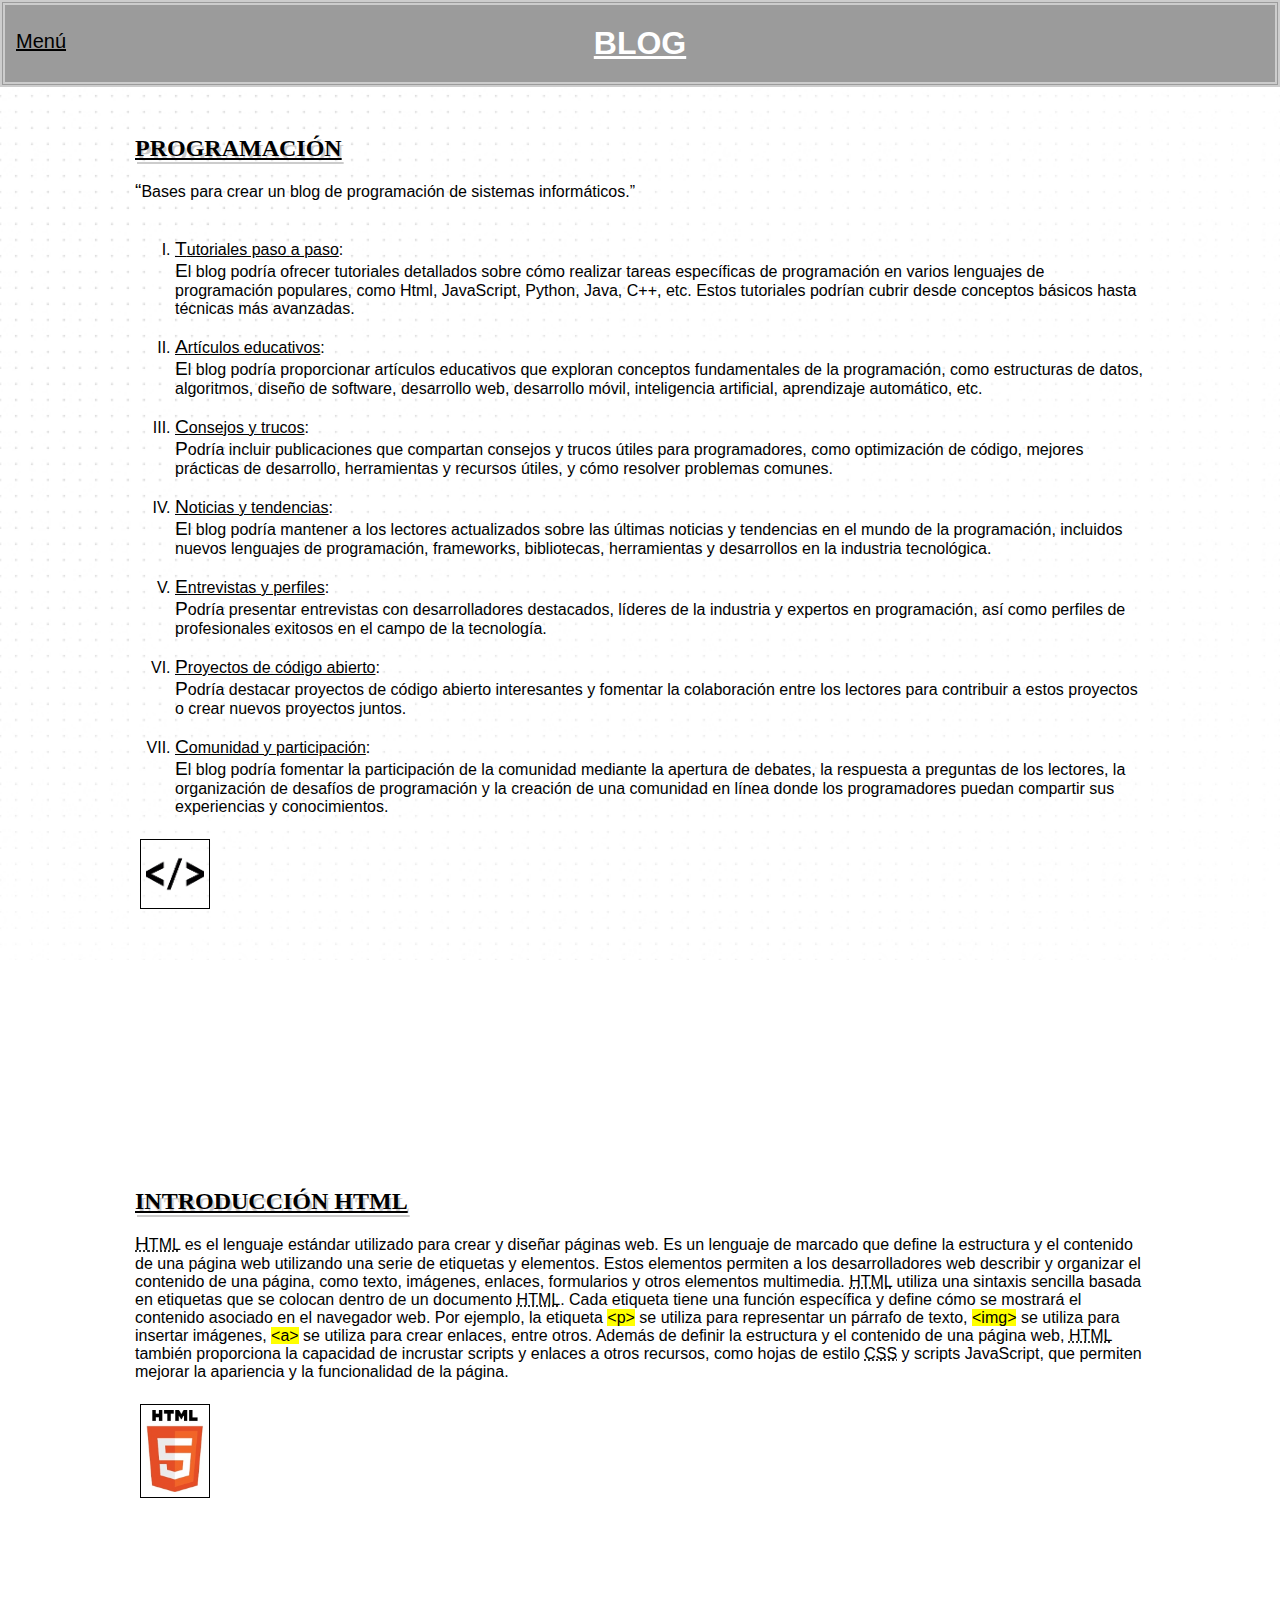
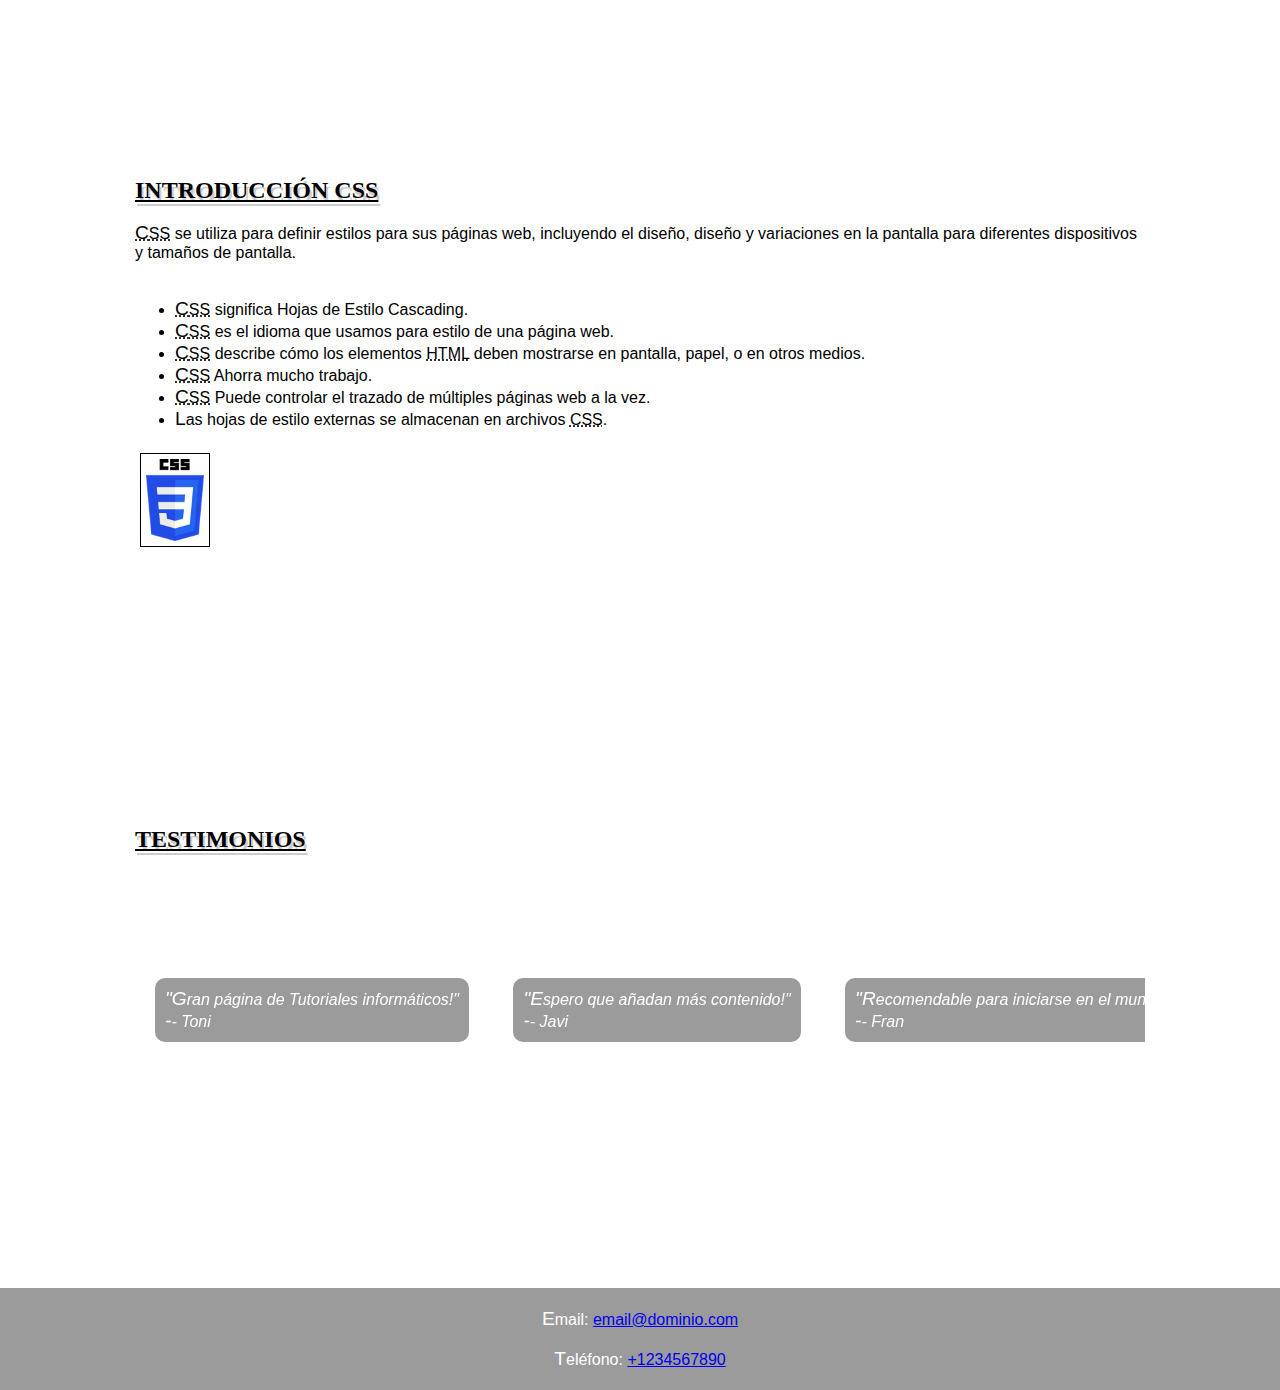
==== commit 5f940177: "Cambios menu" ====
--- a/blog.html
+++ b/blog.html
@@ -101,8 +101,8 @@
              <img src="CSS.png">
           </div>
         </article>
-        <div class="article">
-           <h2 id="Testimonios"><ins>Testimonios</ins></h2>
+        <div class="article" id="Testimonios">
+           <h2><ins>Testimonios</ins></h2>
               <div class="contenedor-video">
                   <video autoplay muted loop>
                       <source src="blanco.mp4" type="video/mp4">
--- a/styles.css
+++ b/styles.css
@@ -12,6 +12,11 @@
 
 body {
    font-family: Arial, sans-serif;
+}
+
+/* pseudo elemento */
+p::first-letter {
+   font-size: larger ;
 }
 
 footer {
@@ -65,12 +70,12 @@
 /* display:flex - menú en línea con espacios */
 nav {
    display: flex;
-   justify-content:space-evenly;
+   justify-content:center;
    border: 5px solid #ccc;
    border-style:double;
    padding: 20px;
-   position: fixed;
-   z-index: 1;
+   position:fixed;
+   z-index: 2;
    width: 100%;
    background-color: #9b9b9b;
    color:white;
@@ -85,14 +90,14 @@
 
 /* Ejercicio 6: Diseño de una Barra de Navegación Responsiva */
 .menu {
-   position: relative;
-   display: inline-block;
+   position: absolute;
+   left: 5px;
  }
  
  .menu-boton {
    background-color: inherit;
-   font-size: 23px;
-   color: inherit;
+   padding-top: 8%;
+   font-size: 20px;
    border: none;
    cursor: pointer;
  }
@@ -111,8 +116,9 @@
  }
  
  .menu-lista li a {
-   color: black;
+   color: rgb(0, 0, 0);
    text-decoration: none;
+   font-size: 13px;
  }
  
  .menu-lista li a:hover {
@@ -140,7 +146,7 @@
    max-width: 70px;
 }
 
-article div {
+article div, .article {
    padding: 15vh;
 }
 
@@ -154,9 +160,8 @@
 /* Ejercicio 10: Diseño de una Sección de Testimonios con Scroll Horizontal */
 .contenedor-testimonios {
   position: absolute;
-  top: 45%;
-  left: 40%;
-  transform: translate(-40%, -40%);
+  top: 35%;
+  left: 0%;
   width: 100%;
   overflow-x:scroll; 
   white-space: nowrap; 
@@ -170,9 +175,7 @@
  
  video {
    position: absolute;
-   top: 50%;
-   left: 50%;
-   transform: translate(-50%, -50%);
+   left: 25%;
    max-width: 100%;
    max-height: 100%;
  }
@@ -196,14 +199,10 @@
 
 /* Ejercicio 2: Creación de un Diseño Responsivo con Media Queries - 768px */
 @media only screen and (max-width: 768px) {
-   footer {
-      display: flexbox;
-      flex-wrap: wrap; /* coloca los elementos en col si no hay expacio en fila */
-   }
 
    article div, .article {
-      padding-left: 1vh;
-      padding-top: 25vh;
+      padding-left: 25vh;
+      padding-top: 20vh;
    }
 
    article img {
@@ -218,8 +217,17 @@
       background-size:auto;
    }
 
-   body, h2 {
+   body, h2, .testimonio p {
       font-size:medium;
    }
 
+   .menu-lista li a {
+      font-size: 10px;
+    }
+
+   video {
+      min-width: 100%;
+      min-height: 100%;
+   }
+
 }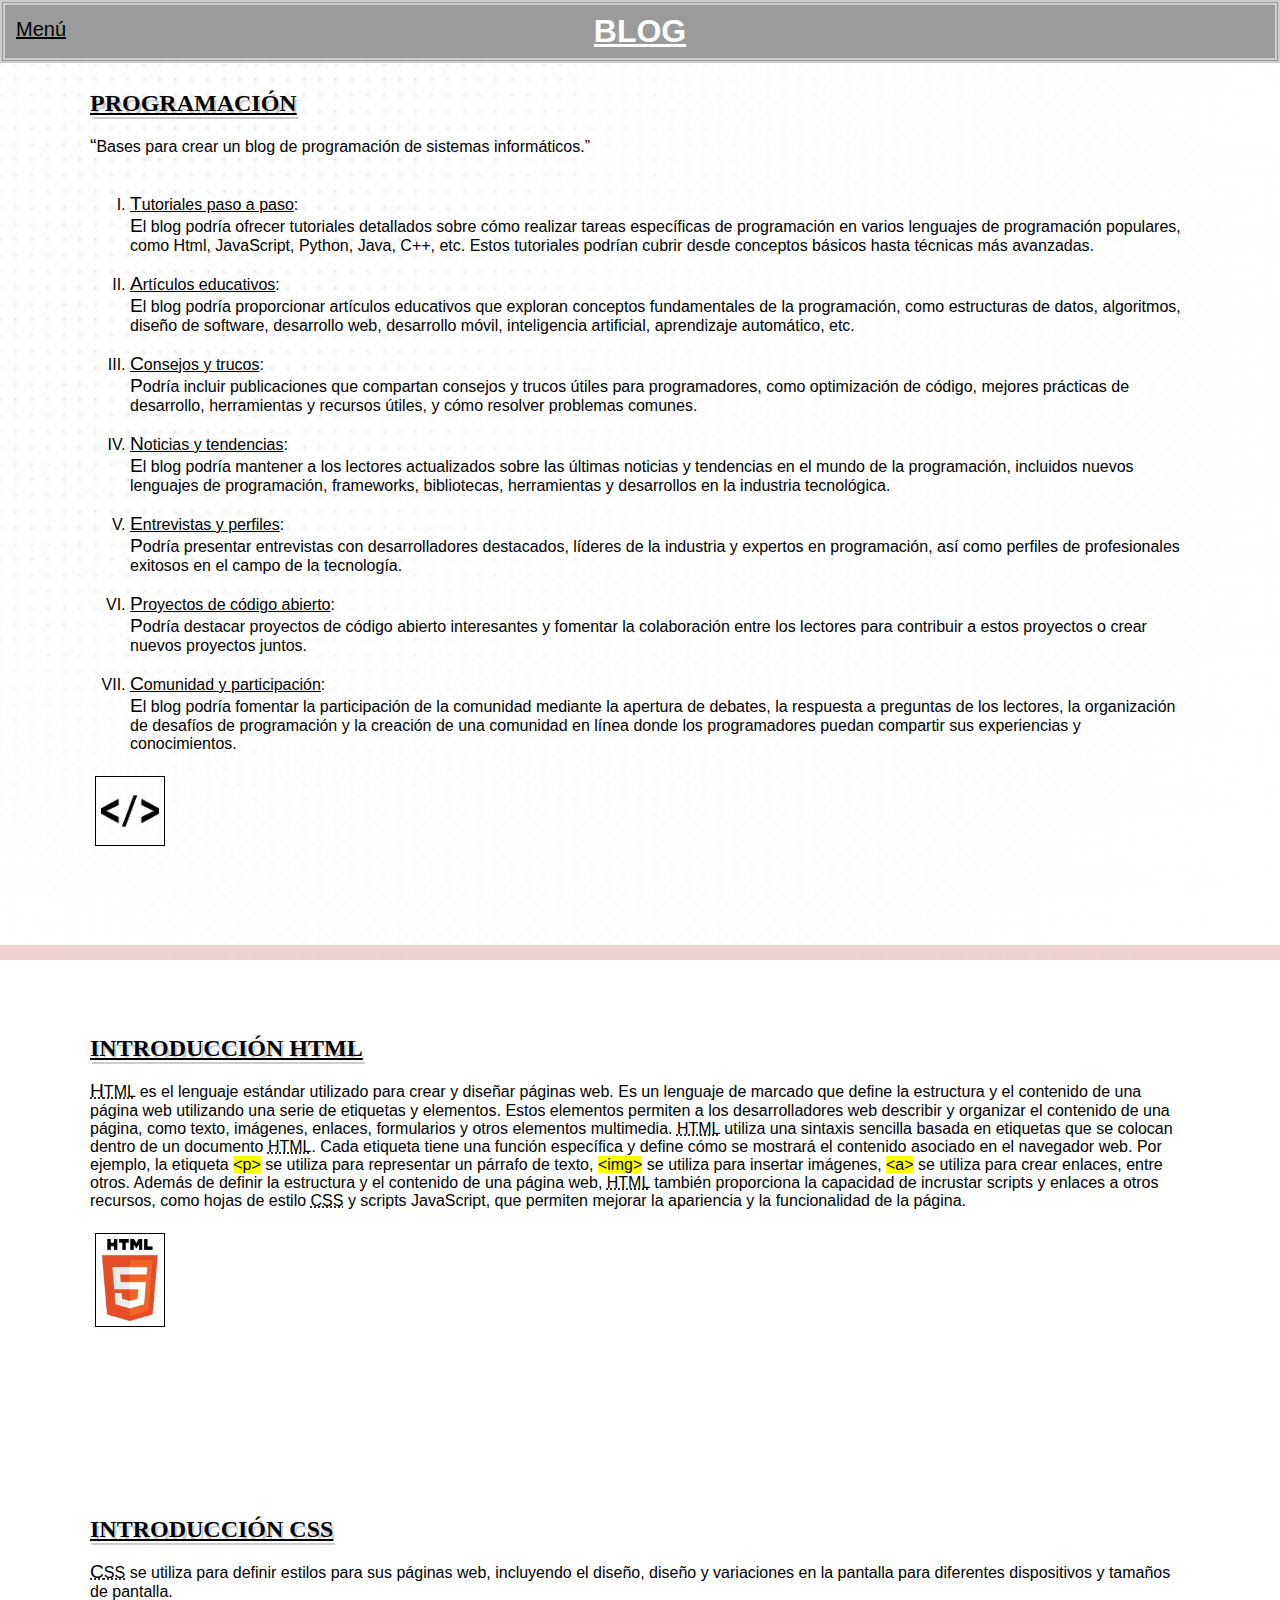
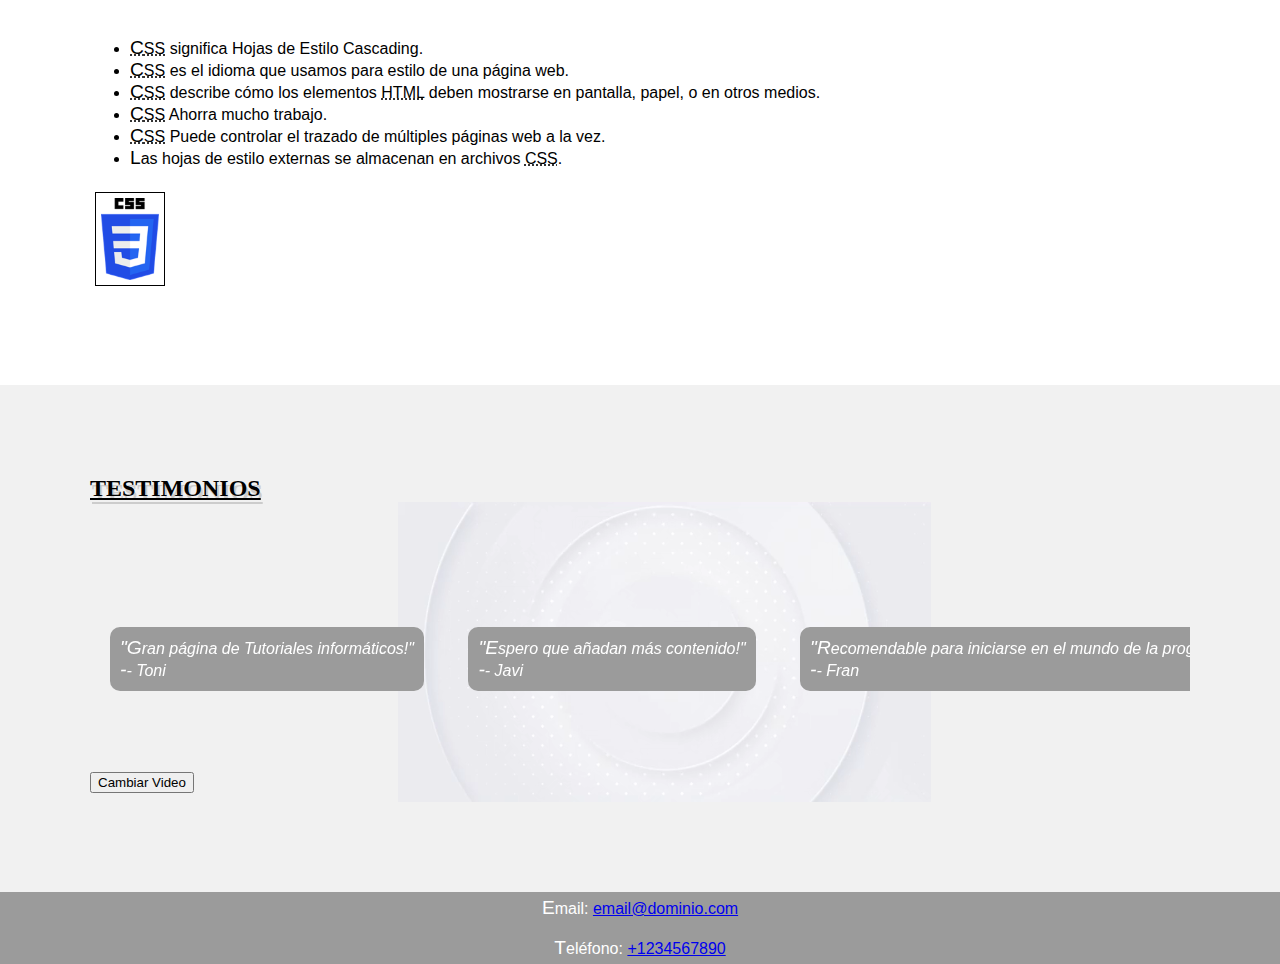
==== commit d108af9d: "Se añade javascritp" ====
--- a/blog.html
+++ b/blog.html
@@ -104,8 +104,8 @@
         <div class="article" id="Testimonios">
            <h2><ins>Testimonios</ins></h2>
               <div class="contenedor-video">
-                  <video autoplay muted loop>
-                      <source src="blanco.mp4" type="video/mp4">
+                  <video autoplay muted loop id="video-fondo">
+                    <source src="video1.mp4" type="video/mp4">
                   </video>
                     <div class="contenedor-testimonios">
                       <div class="testimonio">
@@ -125,6 +125,9 @@
                        <p>-- Jordi </p>
                       </div>
                     </div>
+                    <br><br><br><br><br><br><br><br><br><br><br><br><br><br><br>
+                    <button onclick="cambiarVideo()">Cambiar Video</button>
+                    <script src="video.js"></script>
               </div>
         </div>
     </section>
--- a/styles.css
+++ b/styles.css
@@ -22,7 +22,7 @@
 footer {
    width: 100%;
    margin: auto;
-   padding: 20px;
+   padding: 5px;
    background-color: #9b9b9b;
    color:white;
    text-align: center;
@@ -66,14 +66,18 @@
    background-size:cover;
 }
 
+.article {
+   background: #efefefe3;
+}
+
 /* Ejercicio 5: Diseño menú de navegación horizontal con CSS para personalizar colores, bordes y dimensiones */
 /* display:flex - menú en línea con espacios */
 nav {
    display: flex;
    justify-content:center;
-   border: 5px solid #ccc;
+   border: 5px #ccc;
    border-style:double;
-   padding: 20px;
+   padding: 8px;
    position:fixed;
    z-index: 2;
    width: 100%;
@@ -112,7 +116,7 @@
  }
  
  .menu-lista li {
-   padding: 10px;
+   padding: 5px;
  }
  
  .menu-lista li a {
@@ -147,7 +151,7 @@
 }
 
 article div, .article {
-   padding: 15vh;
+   padding: 10vh;
 }
 
 section::after {
@@ -175,7 +179,7 @@
  
  video {
    position: absolute;
-   left: 25%;
+   left: 28%;
    max-width: 100%;
    max-height: 100%;
  }
@@ -193,17 +197,8 @@
   color: #ffffff;
 }
 
-.article {
-   padding: 15vh;
-}
-
 /* Ejercicio 2: Creación de un Diseño Responsivo con Media Queries - 768px */
 @media only screen and (max-width: 768px) {
-
-   article div, .article {
-      padding-left: 25vh;
-      padding-top: 20vh;
-   }
 
    article img {
       display: flex;
@@ -221,13 +216,13 @@
       font-size:medium;
    }
 
-   .menu-lista li a {
-      font-size: 10px;
+   .menu-lista li a, .testimonio p {
+      font-size: 12px;
     }
 
    video {
-      min-width: 100%;
-      min-height: 100%;
+      overflow: auto;
+      height: 150px;
    }
 
 }